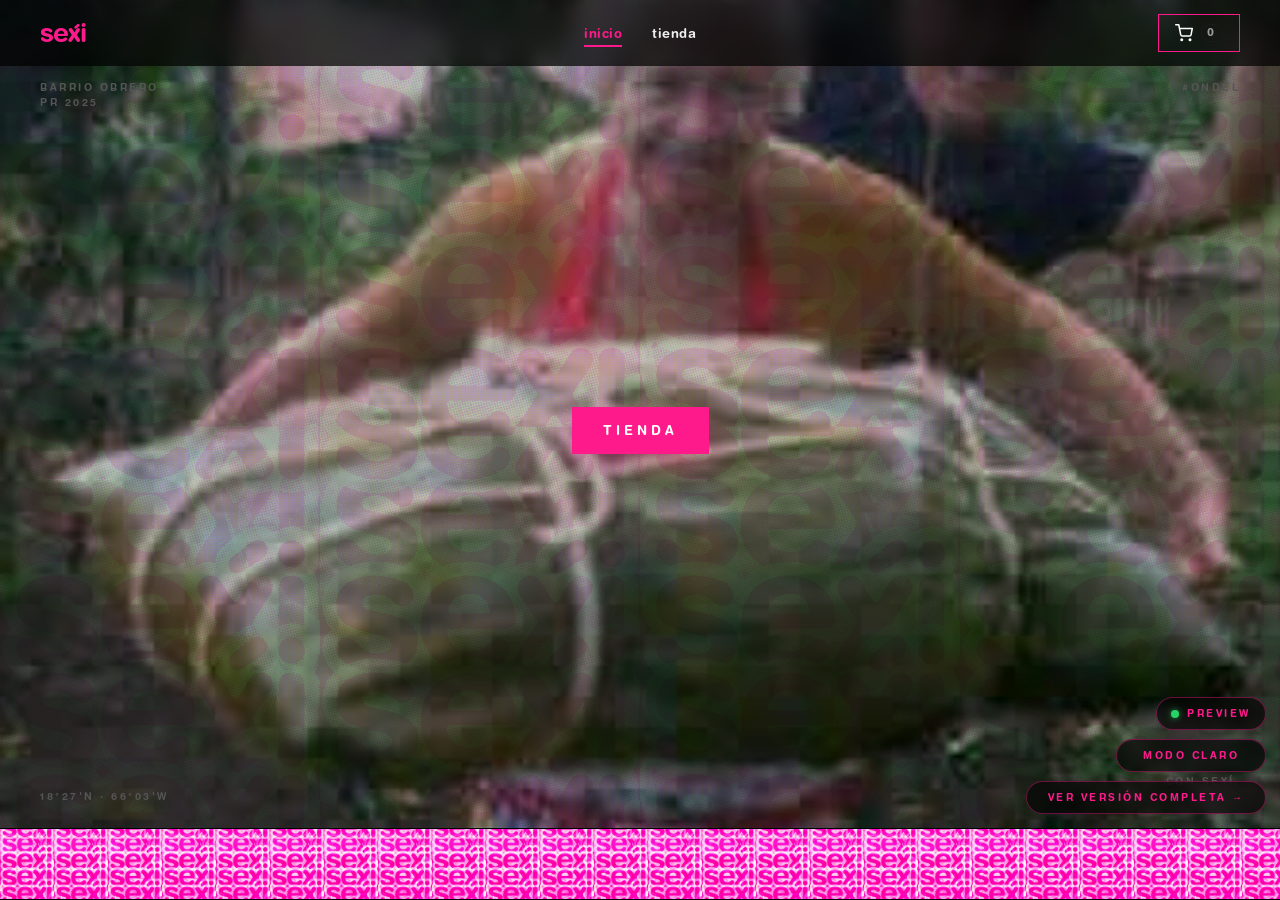
==== home-locked.html @ 017ecea7 "Footer x-mark: nudge left 50% -> 58%" ====
<!DOCTYPE html>
<html lang="es">
<head>
  <meta charset="UTF-8">
  <meta name="viewport" content="width=device-width, initial-scale=1">
  <title>sexí — fiestas, drops &amp; spotlights boricuas · santurce, PR</title>
  <meta name="description" content="sexí studios — fiestas, drops y spotlights a artistas boricuas up-and-coming. Santurce, San Juan. Digital, ácido, oscuro, boricua, imperfecto.">
  <meta name="theme-color" content="#000000">
  <meta property="og:title" content="sexí — santurce, PR">
  <meta property="og:description" content="sexí studios · Barrio Obrero. Arte, videos, memes, fiestas de la escena ondel de PR.">
  <meta property="og:type" content="website">
  <meta property="og:url" content="https://sexipr.com">
  <meta property="og:image" content="assets/og-image.jpg">
  <meta property="og:image:width" content="1200">
  <meta property="og:image:height" content="630">
  <meta name="twitter:image" content="assets/og-image.jpg">
  <meta name="twitter:card" content="summary_large_image">
  <link rel="icon" type="image/png" sizes="32x32" href="assets/favicon/favicon-32.png">
  <link rel="icon" type="image/png" sizes="16x16" href="assets/favicon/favicon-16.png">
  <link rel="apple-touch-icon" sizes="180x180" href="assets/favicon/favicon-180.png">
  <link rel="icon" type="image/png" sizes="512x512" href="assets/favicon/favicon-512.png">
  <link rel="preload" as="video" href="assets/02-hero-media/rot-loop-01.mp4" type="video/mp4">
  <link rel="stylesheet" href="styles.css?v=86">
  <style>
    /* Locked variant — fills the viewport exactly, no scroll past the ticker.
       We stack vh / svh / lvh / dvh units so the body always reaches the
       physical bottom of the screen on iOS Safari (where URL bar dynamics
       used to leave a black strip). lvh is the LARGEST viewport — that
       guarantees the hero+ticker reach the bottom even when the URL bar
       collapses. overflow:hidden + position:fixed locks the page to the
       viewport so scroll can't pull a black band into view. */
    html, body { height: 100%; margin: 0; }
    html { background: #000; }
    body {
      min-height: 100vh;
      min-height: 100svh;
      min-height: 100dvh;
      height: 100lvh;            /* largest dynamic viewport — fills behind URL bar */
      max-height: 100lvh;
      overflow: hidden;
      overscroll-behavior: none;
      display: flex;
      flex-direction: column;
    }
    .hero {
      flex: 1 1 auto;
      min-height: 0;             /* allow flex shrink past intrinsic content */
    }
    .ticker {
      flex: 0 0 auto;
    }
    /* .variant-toggle / .theme-toggle styling is centralized in styles.css.
       The data-bottom-ticker attribute on <body> below tells the shared
       rules to lift both buttons clear of the ticker. */
  </style>
</head>
<body class="preview-mode" data-bottom-ticker>

  <!-- ===== NAV ===== -->
  <header class="nav">
    <a href="index.html" class="nav__brand">se<span class="accent x-mark">x</span>i</a>
    <nav>
      <ul class="nav__menu" data-nav-menu>
        <li><a href="home-locked.html" class="nav__link">Inicio</a></li>
        <li><a href="tienda.html" class="nav__link">Tienda</a></li>
      </ul>
    </nav>
    <div class="nav__right">
      <button class="nav__cart" type="button" data-count="0" aria-label="Carrito">
        <svg width="18" height="18" viewBox="0 0 24 24" fill="none" stroke="currentColor" stroke-width="2" stroke-linecap="round" stroke-linejoin="round"><circle cx="9" cy="21" r="1"></circle><circle cx="20" cy="21" r="1"></circle><path d="M1 1h4l2.68 13.39a2 2 0 0 0 2 1.61h9.72a2 2 0 0 0 2-1.61L23 6H6"></path></svg>
        <span class="nav__cart-count" aria-hidden="true"></span>
      </button>
      <button class="nav__burger" data-nav-burger aria-expanded="false" aria-label="Menú">
        <svg width="18" height="14" viewBox="0 0 18 14" fill="none"><path d="M0 1h18M0 7h18M0 13h18" stroke="currentColor" stroke-width="2"/></svg>
      </button>
    </div>
  </header>

  <!-- ===== HERO ===== -->
  <section class="hero" id="hero">
    <video class="hero__video" autoplay muted loop playsinline poster="assets/05-social-archive/sexi-dump/sexi-dump-08.jpg">
      <source src="assets/02-hero-media/rot-loop-01.mp4" type="video/mp4">
    </video>
    <div class="hero__scrim"></div>
    <div class="hero__halftone halftone"></div>

    <p class="hero__corner hero__corner--tl">Barrio Obrero<br>PR 2025</p>
    <p class="hero__corner hero__corner--tr">#ondel</p>

    <div class="hero__content">
      <div class="hero__cta">
        <a href="tienda.html" class="btn btn--magnet">tienda</a>
      </div>
    </div>

    <p class="hero__corner hero__corner--bl">18°27'N · 66°03'W</p>
    <p class="hero__corner hero__corner--br">con sexí,<br>amor</p>
  </section>

  <!-- ===== TICKER ===== -->
  <div class="ticker" aria-hidden="true">
    <div class="ticker__track">
      <span>digital</span><span class="dot">·</span>
      <span>ácido</span><span class="dot">·</span>
      <span>oscuro</span><span class="dot">·</span>
      <span>boricua</span><span class="dot">·</span>
      <span>imperfecto</span><span class="dot">·</span>
      <span>lo feo también es arte</span><span class="dot">·</span>
      <span>santurce · PR</span><span class="dot">·</span>
      <span>#ondel</span><span class="dot">·</span>
      <span>ven a mi fiesta <span class="pink">se<span class="x-mark">x</span>i</span></span><span class="dot">·</span>
      <!-- duplicate for seamless loop -->
      <span>digital</span><span class="dot">·</span>
      <span>ácido</span><span class="dot">·</span>
      <span>oscuro</span><span class="dot">·</span>
      <span>boricua</span><span class="dot">·</span>
      <span>imperfecto</span><span class="dot">·</span>
      <span>lo feo también es arte</span><span class="dot">·</span>
      <span>santurce · PR</span><span class="dot">·</span>
      <span>#ondel</span><span class="dot">·</span>
      <span>ven a mi fiesta <span class="pink">se<span class="x-mark">x</span>i</span></span><span class="dot">·</span>
    </div>
  </div>

  <!-- ===== A/B TOGGLE ===== -->
  <a href="index.html" class="variant-toggle">ver versión completa →</a>

  <script>
    // Shopify config — used by shared.js to fetch products and build cart checkout URLs
    window.__sexiShopConfig = {
      shopify_shop: 'sexipr.myshopify.com',
      shopify_storefront_token: '74b3c016f5e9a3f48baccc0850528fba',
      shopify_api_version: '2024-10'
    };
  </script>
  <script src="shared.js?v=56" defer></script>
</body>
</html>
                                                                                                                                                                                                                                                                                                                                                                                                          
---- styles.css ----
/* ============================================
   sexí v9 — multipage site
   design system
   - hot pink #FF1A8C on pure black #000000
   - one font: Helvetica Rounded Bold (display + body + editorial)
   - hierarchy via size + tracking + stroke/fill (see DESIGN.md)
   - Rolling Stone-inspired editorial article grid
   ============================================ */

/* ===== FONT — Helvetica Rounded Bold (single weight, whole site) =====
   local() fallbacks come first so file:// previews resolve to the OS-installed copy
   when Chrome's CORS policy blocks loading the file via @font-face. */
@font-face {
  font-family: 'Helvetica Rounded Bold';
  src: local('Helvetica Rounded Bold'),
       local('HelveticaRounded-Bold'),
       url('assets/fonts/HelveticaRoundedBold.woff2') format('woff2'),
       url('assets/fonts/HelveticaRoundedBold.otf') format('opentype');
  /* Claim the full weight range 100–900. The font only ships Bold, but
     without this the browser silently falls back to system Helvetica/Arial
     for every element that declares font-weight: 400/500/600 (~20 spots in
     this sheet). With the range, every request resolves to Bold. */
  font-weight: 100 900;
  font-style: normal;
  font-display: swap;
}

/* ===== TOKENS ===== */
:root {
  /* core palette */
  --pink: #FF1A8C;
  --pink-hot: #FF3DA3;
  --pink-deep: #C8006A;
  --pink-wash: rgba(255, 26, 140, 0.18);
  --black: #000000;
  --black-soft: #0A0A0A;
  --white: #FFFFFF;
  --gold: #F5C842;

  /* neutrals for type only */
  --text-body: #EDEDED;
  --text-dim: #9A9A9A;
  --text-faint: #555555;
  --line: #1A1A1A;
  --line-pink: rgba(255, 26, 140, 0.25);

  /* font — Helvetica Rounded Bold (one face, whole site). Four aliases kept so every
     legacy rule resolves to the same font without requiring a cascade rewrite. */
  --font-display:   'Helvetica Rounded Bold', Helvetica, Arial, sans-serif;
  --font-body:      'Helvetica Rounded Bold', Helvetica, Arial, sans-serif;
  --font-editorial: 'Helvetica Rounded Bold', Helvetica, Arial, sans-serif;
  --font-serif:     'Helvetica Rounded Bold', Helvetica, Arial, sans-serif;

  /* spacing scale (tight, not generous) */
  --s-1: 4px;
  --s-2: 8px;
  --s-3: 12px;
  --s-4: 16px;
  --s-5: 24px;
  --s-6: 32px;
  --s-7: 48px;
  --s-8: 72px;
  --s-9: 120px;

  /* radii — almost zero, brutalist */
  --r-0: 0;
  --r-1: 2px;
  --r-pill: 999px;

  /* layout */
  --gutter: clamp(22px, 4.5vw, 40px);
  --gutter-lg: clamp(32px, 6vw, 64px);
  --max-w: 1440px;
}

/* ===== RESET ===== */
*, *::before, *::after { box-sizing: border-box; }
html, body { margin: 0; padding: 0; }
html {
  scroll-behavior: smooth;
  -webkit-text-size-adjust: 100%;
  background: var(--black);
}
body {
  background: var(--black);
  color: var(--text-body);
  font-family: var(--font-body);
  font-size: 15px;
  line-height: 1.55;
  -webkit-font-smoothing: antialiased;
  -moz-osx-font-smoothing: grayscale;
  overflow-x: hidden;
}
img, video { max-width: 100%; display: block; }
a { color: inherit; text-decoration: none; }
button { font: inherit; color: inherit; background: none; border: 0; cursor: pointer; padding: 0; }
/* Form controls + lesser-known text-bearing elements don't inherit typography
   from body by default — force them to use Helvetica Rounded Bold like
   everything else on the page. Without this, iOS Safari falls back to
   -apple-system (San Francisco) and Windows Chrome falls back to Segoe UI
   on any input/select/textarea/fieldset/legend. */
input, select, textarea, optgroup, fieldset, legend {
  font: inherit;
  color: inherit;
}
/* Placeholders in iOS Safari/Chrome use the system font unless explicitly
   told otherwise — opt them into the family too. */
::placeholder { font-family: inherit; }
::selection { background: var(--pink); color: var(--white); }

/* ===== TYPE ===== */
h1, h2, h3, h4 { margin: 0; font-weight: 400; }
p { margin: 0; }
.label {
  display: inline-block;
  font-family: var(--font-editorial);
  font-size: 11px;
  letter-spacing: 4px;
  text-transform: uppercase;
  color: var(--text-dim);
  padding: 4px 10px;
  border: 1px solid transparent;
  border-radius: var(--r-pill);
  transition: all .2s ease;
}
.label--pink {
  color: var(--pink);
  border-color: var(--line-pink);
}
.sr {
  position: absolute !important;
  width: 1px; height: 1px; padding: 0; margin: -1px;
  overflow: hidden; clip: rect(0,0,0,0); white-space: nowrap; border: 0;
}

/* ===== LAYOUT HELPERS ===== */
.shell {
  max-width: var(--max-w);
  margin: 0 auto;
  padding: 0 var(--gutter);
}
.divider {
  height: 1px;
  background: var(--line-pink);
  border: 0;
  margin: 0;
}

/* ===== HALFTONE PATTERN ===== */
/* The sexí-art-02 halftone wordmark used as texture. */
.halftone {
  background-image: url('assets/05-social-archive/sexi-art/sexi-art-02.jpg');
  background-size: 320px auto;
  background-repeat: repeat;
}
.halftone--strip {
  height: 56px;
  background-image: url('assets/05-social-archive/sexi-art/sexi-art-02.jpg');
  background-size: auto 56px;
  background-repeat: repeat-x;
  image-rendering: pixelated;
}

/* ===== NAV ===== */
.nav {
  position: fixed;
  top: 0; left: 0; right: 0;
  z-index: 50;
  display: flex;
  align-items: center;
  justify-content: space-between;
  padding: 14px var(--gutter);
  background: rgba(0, 0, 0, 0.72);
  backdrop-filter: blur(12px);
  -webkit-backdrop-filter: blur(12px);
}
.nav__brand {
  font-family: var(--font-display);
  font-weight: 500;
  font-size: 26px;
  color: var(--pink);
  line-height: 1;
  letter-spacing: -0.045em;
  text-transform: lowercase;
  transition: transform .15s ease;
}
.nav__brand:hover { transform: translateY(-1px); }
.nav__brand .accent { color: inherit; }
.nav__menu {
  display: flex;
  gap: 2px;
  list-style: none;
  margin: 0; padding: 0;
}
.nav__link {
  position: relative;
  font-family: var(--font-body);
  font-size: 13px;
  font-weight: 500;
  letter-spacing: 0.5px;
  text-transform: lowercase;
  padding: 10px 14px;
  color: var(--text-body);
  transition: color .15s ease;
  border-radius: var(--r-1);
}
.nav__link::after {
  content: '';
  position: absolute;
  left: 14px; right: 14px;
  bottom: 4px;
  height: 2px;
  background: var(--pink);
  transform: scaleX(0);
  transform-origin: left center;
  transition: transform .2s ease;
}
.nav__link:hover { color: var(--pink); }
.nav__link:hover::after { transform: scaleX(1); }
.nav__link[aria-current="page"] {
  color: var(--pink);
}
.nav__link[aria-current="page"]::after {
  transform: scaleX(1);
}
.nav__right {
  display: flex;
  align-items: center;
  gap: 8px;
}
.nav__burger { display: none; }

/* ===== BUTTONS ===== */
.btn {
  display: inline-flex;
  align-items: center;
  gap: 10px;
  font-family: var(--font-editorial);
  font-size: 13px;
  letter-spacing: 3px;
  text-transform: uppercase;
  padding: 14px 22px;
  line-height: 1;
  border: 1px solid currentColor;
  border-radius: var(--r-pill);
  transition: all .15s ease;
}
.btn--pink {
  background: var(--pink);
  color: var(--white);
  border-color: var(--pink);
}
.btn--pink:hover {
  background: var(--pink-hot);
}
.btn--ghost {
  background: transparent;
  color: var(--white);
  border-color: var(--white);
}
.btn--ghost:hover {
  background: var(--white);
  color: var(--black);
}

/* ===== HOME HERO ===== */
.hero {
  position: relative;
  /* Stack viewport units so the hero always fills the FULL physical
     screen on iPhone — even when Safari's URL bar collapses. lvh = the
     largest dynamic viewport, so on initial load (URL bar visible) the
     hero overflows below the fold a bit (invisible) and on subsequent
     scroll-up the URL bar collapse reveals zero black/white strip. */
  min-height: 100vh;
  min-height: 100svh;
  min-height: 100dvh;
  min-height: 100lvh;
  display: flex;
  align-items: center;
  justify-content: center;
  overflow: hidden;
  isolation: isolate;
  background: #000;
}
.hero__video {
  position: absolute;
  inset: 0;
  width: 100%; height: 100%;
  object-fit: cover;
  z-index: 1;
  filter: saturate(1.1) contrast(1.05);
}
.hero__scrim {
  position: absolute; inset: 0;
  z-index: 2;
  background: rgba(0, 0, 0, 0.25);
  pointer-events: none;
}
.hero__halftone {
  position: absolute; inset: 0;
  z-index: 3;
  opacity: 0.18;
  mix-blend-mode: multiply;
  pointer-events: none;
}
.hero__content {
  position: relative;
  z-index: 4;
  text-align: center;
  padding: 0 var(--gutter);
}
.hero__wordmark {
  font-family: var(--font-display);
  font-weight: 500;
  font-size: clamp(120px, 26vw, 440px);
  line-height: 0.88;
  color: var(--pink);
  letter-spacing: -0.045em;
  margin: 0;
  text-transform: lowercase;
}
.hero__wordmark .accent { color: inherit; }
.hero__cta {
  margin-top: var(--s-6);
  display: inline-flex;
  gap: 12px;
  flex-wrap: wrap;
  justify-content: center;
}
.hero__scroll {
  position: absolute;
  left: 50%; bottom: 28px;
  transform: translateX(-50%);
  z-index: 4;
  font-family: var(--font-editorial);
  font-size: 12px;
  letter-spacing: 4px;
  color: var(--white);
  text-transform: uppercase;
  display: flex;
  align-items: center;
  gap: 8px;
  animation: bob 2.4s ease-in-out infinite;
}
.hero__scroll::after {
  content: '';
  display: inline-block;
  width: 10px; height: 10px;
  border-right: 2px solid var(--pink);
  border-bottom: 2px solid var(--pink);
  transform: rotate(45deg);
  margin-top: -4px;
}
@keyframes bob {
  0%, 100% { transform: translateX(-50%) translateY(0); }
  50%      { transform: translateX(-50%) translateY(8px); }
}
.hero__corner {
  position: absolute;
  z-index: 4;
  font-family: var(--font-editorial);
  font-size: 10px;
  letter-spacing: 3px;
  color: var(--text-faint);
  text-transform: uppercase;
}
.hero__corner--tl { top: 80px; left: var(--gutter); }
.hero__corner--tr { top: 80px; right: var(--gutter); text-align: right; }
.hero__corner--bl { bottom: 24px; left: var(--gutter); }
.hero__corner--br { bottom: 24px; right: var(--gutter); text-align: right; }

/* ===== TICKER (below hero) ===== */
.ticker {
  position: relative;
  height: 72px;
  overflow: hidden;
  border-top: 1px solid var(--black);
  border-bottom: 1px solid var(--black);
  background: var(--black);
}
.ticker::before {
  content: '';
  position: absolute;
  inset: 0;
  background-image: url('assets/05-social-archive/sexi-art/sexi-art-02.jpg');
  background-repeat: repeat;
  background-size: auto 72px;
  background-position: 0 center;
  animation: ticker 40s linear infinite;
}
.ticker__track { display: none; }
@keyframes ticker {
  0%   { background-position: 0 center; }
  100% { background-position: -2000px center; }
}

/* ===== PILLAR GRID (home) ===== */
.section {
  padding: var(--s-9) 0 var(--s-8);
  position: relative;
}
.section__head {
  display: flex;
  align-items: baseline;
  justify-content: space-between;
  margin-bottom: var(--s-6);
  gap: var(--s-5);
  flex-wrap: wrap;
  padding-top: var(--s-4);
  border-top: 1px solid var(--line);
}
.section__title {
  font-family: var(--font-display);
  font-weight: 700;
  font-size: clamp(36px, 5vw, 68px);
  letter-spacing: -0.045em;
  color: var(--white);
  text-transform: lowercase;
  line-height: 0.98;
}
.section__title .pink { color: var(--pink); }
.pink { color: var(--pink); }

/* ===== X-MARK — acute accent drawn in same Helvetica Rounded Bold glyph, positioned above x ===== */
.x-mark {
  position: relative;
  display: inline-block;
  line-height: 0.88;
  vertical-align: baseline;
}
.x-mark::after {
  content: '\B4';
  position: absolute;
  left: 67%;
  top: -0.02em;
  transform: translate(-50%, 0) rotate(-4deg);
  transform-origin: center 60%;
  font-family: inherit;
  font-weight: inherit;
  font-size: 0.95em;
  color: inherit;
  line-height: 1;
  pointer-events: none;
}
.section__sub {
  font-family: var(--font-body);
  font-size: 14px;
  line-height: 1.5;
  color: var(--text-dim);
  max-width: 420px;
}

.pillars {
  display: grid;
  grid-template-columns: repeat(12, 1fr);
  gap: 2px;
  background: var(--line);
  border: 1px solid var(--line);
}
.pillar {
  position: relative;
  background: var(--black);
  padding: var(--s-6) var(--s-5);
  min-height: 260px;
  display: flex;
  flex-direction: column;
  justify-content: space-between;
  gap: var(--s-4);
  transition: background .2s ease;
  overflow: hidden;
  cursor: pointer;
  outline: 1px solid transparent;
  outline-offset: -1px;
}
.pillar:hover,
.pillar:focus-visible { background: var(--black-soft); outline-color: var(--pink); }
.pillar:hover .pillar__img { opacity: 0.32; }
.pillar:hover .label--pink { background: var(--pink); color: var(--white); }
.pillar[data-size="lg"] { grid-column: span 6; min-height: 360px; }
.pillar[data-size="md"] { grid-column: span 4; }
.pillar[data-size="sm"] { grid-column: span 3; }
.pillar[data-size="wide"] { grid-column: span 8; }

.pillar__no {
  font-family: var(--font-editorial);
  font-size: 11px;
  letter-spacing: 3px;
  color: var(--text-faint);
}
.pillar__title {
  font-family: var(--font-display);
  font-size: clamp(28px, 3.2vw, 48px);
  color: var(--pink);
  line-height: 0.95;
  letter-spacing: -0.045em;
}
.pillar__desc {
  font-family: var(--font-body);
  font-size: 13px;
  color: var(--text-body);
  max-width: 32ch;
}
.pillar__img {
  position: absolute;
  inset: 0;
  width: 100%; height: 100%;
  object-fit: cover;
  opacity: 0.22;
  z-index: 0;
  pointer-events: none;
  filter: saturate(1.2);
}
.pillar > * { position: relative; z-index: 1; }

/* ===== MANIFESTO BLOCK ===== */
.manifesto {
  padding: var(--s-9) var(--gutter);
  background: var(--pink);
  color: var(--black);
  text-align: center;
  position: relative;
  overflow: hidden;
}
.manifesto::before,
.manifesto::after {
  content: '';
  position: absolute;
  left: 0; right: 0;
  height: 20px;
  background-image: url('assets/05-social-archive/sexi-art/sexi-art-02.jpg');
  background-size: auto 120px;
  background-repeat: repeat-x;
  opacity: 0.9;
  mix-blend-mode: multiply;
}
.manifesto::before { top: 0; }
.manifesto::after  { bottom: 0; transform: scaleY(-1); }
.manifesto__line {
  font-family: var(--font-display);
  font-weight: 500;
  font-size: clamp(40px, 8vw, 140px);
  line-height: 0.95;
  letter-spacing: -0.045em;
}
.manifesto__tag {
  margin-top: var(--s-5);
  font-family: var(--font-editorial);
  font-size: 13px;
  letter-spacing: 5px;
  text-transform: uppercase;
}

/* ===== EVENTS FEED ===== */
.events {
  padding-top: var(--s-9);
  padding-bottom: var(--s-9);
}
.event {
  position: relative;
  display: grid;
  grid-template-columns: 120px 1fr 180px auto;
  align-items: center;
  gap: var(--s-5);
  padding: var(--s-5) var(--s-4);
  margin: 0 calc(var(--s-4) * -1);
  border-bottom: 1px solid var(--line);
  transition: background .15s ease, transform .15s ease;
  cursor: pointer;
}
.event::before {
  content: '';
  position: absolute;
  left: 0; top: 0; bottom: 0;
  width: 3px;
  background: var(--pink);
  transform: scaleY(0);
  transform-origin: center;
  transition: transform .2s ease;
}
.event:hover {
  background: var(--black-soft);
}
.event:hover::before { transform: scaleY(1); }
.event__date {
  font-family: var(--font-editorial);
  font-size: 14px;
  letter-spacing: 3px;
  color: var(--pink);
  line-height: 1.1;
  text-transform: uppercase;
}
.event__date .d { font-size: 32px; display: block; color: var(--white); letter-spacing: -1px; }
.event__title {
  font-family: var(--font-display);
  font-size: clamp(26px, 3.4vw, 42px);
  color: var(--white);
  line-height: 0.95;
  letter-spacing: -0.045em;
}
.event__title .tag {
  display: inline-block;
  font-family: var(--font-editorial);
  font-size: 11px;
  letter-spacing: 3px;
  color: var(--pink);
  vertical-align: middle;
  margin-left: var(--s-3);
  padding: 3px 8px;
  border: 1px solid var(--pink);
  border-radius: var(--r-pill);
  text-transform: uppercase;
}
.event__meta {
  font-family: var(--font-body);
  font-size: 13px;
  color: var(--text-dim);
}
.event__meta .venue { color: var(--text-body); display: block; }
.event__cta {
  font-family: var(--font-editorial);
  font-size: 12px;
  letter-spacing: 3px;
  text-transform: uppercase;
  padding: 10px 16px;
  border: 1px solid var(--pink);
  border-radius: var(--r-pill);
  color: var(--pink);
  white-space: nowrap;
}
.event__cta:hover {
  background: var(--pink);
  color: var(--white);
}
.event[data-status="past"] { opacity: 0.55; }
.event[data-status="past"] .event__cta {
  color: var(--text-dim);
  border-color: var(--text-faint);
}

.events-filter {
  display: flex;
  flex-wrap: wrap;
  gap: var(--s-3);
  margin-bottom: var(--s-5);
}
.events-filter__btn {
  background: transparent;
  color: var(--text-body);
  border: 1px solid rgba(255,255,255,0.22);
  padding: 10px 22px;
  font-family: var(--font-body);
  font-size: 13px;
  font-weight: 600;
  letter-spacing: 2px;
  text-transform: uppercase;
  cursor: pointer;
  border-radius: 0;
  transition: background 0.18s ease, color 0.18s ease, border-color 0.18s ease;
}
.events-filter__btn:hover {
  color: var(--white);
  border-color: var(--white);
}
.events-filter__btn[aria-pressed="true"] {
  background: var(--pink);
  color: var(--white);
  border-color: var(--pink);
}

/* ===== COMUNIDAD — MASTHEAD ===== */
.masthead {
  padding-top: var(--s-9);
  padding-bottom: var(--s-9);
}
.masthead__intro {
  max-width: 60ch;
  margin: 0 0 var(--s-7);
  font-family: var(--font-body);
  font-size: clamp(18px, 2vw, 22px);
  line-height: 1.45;
  color: var(--text-body);
}
.masthead__intro em {
  font-style: normal;
  color: var(--pink);
  font-family: var(--font-display);
  font-size: 1.1em;
}
.roster {
  display: grid;
  grid-template-columns: repeat(6, 1fr);
  gap: 2px;
  background: var(--line);
  border: 1px solid var(--line);
}
.member {
  position: relative;
  aspect-ratio: 3 / 4;
  background: var(--black);
  overflow: hidden;
  cursor: pointer;
}
.member__img {
  position: absolute;
  inset: 0;
  width: 100%; height: 100%;
  object-fit: cover;
  filter: saturate(0.9) contrast(1.05);
  transition: filter .25s ease, transform .4s ease;
}
.member:hover .member__img {
  filter: saturate(1.3) contrast(1.1);
  transform: scale(1.05);
}
.member__overlay {
  position: absolute;
  left: 0; right: 0; bottom: 0;
  height: 38%;
  background: rgba(0, 0, 0, 0.7);
  z-index: 1;
}
.member__hot {
  position: absolute;
  inset: 0;
  background: var(--pink-wash);
  mix-blend-mode: multiply;
  opacity: 0.3;
  z-index: 2;
  transition: opacity .2s ease;
}
.member:hover .member__hot { opacity: 0.6; }
.member__info {
  position: absolute;
  left: 12px; right: 12px; bottom: 10px;
  z-index: 3;
}
.member__name {
  font-family: var(--font-display);
  font-size: 18px;
  color: var(--white);
  line-height: 1;
  letter-spacing: -0.045em;
}
.member__handle {
  font-family: var(--font-body);
  font-size: 11px;
  color: var(--pink);
  letter-spacing: 1px;
  margin-top: 2px;
}
.member__wm {
  position: absolute;
  top: 10px; right: 10px;
  font-family: var(--font-display);
  font-size: 16px;
  color: var(--pink);
  mix-blend-mode: screen;
  z-index: 3;
  transform: rotate(-8deg);
}

/* ===== TIENDA — DROP CARDS ===== */
.drops {
  padding-top: var(--s-9);
  padding-bottom: var(--s-9);
}
.drop-grid {
  display: grid;
  grid-template-columns: repeat(12, 1fr);
  gap: var(--s-5);
}
.drop {
  grid-column: span 6;
  display: flex;
  flex-direction: column;
  gap: var(--s-4);
  text-decoration: none;
  transition: transform .2s ease;
}
.drop:hover { transform: translateY(-4px); }
.drop:hover .drop__title { color: var(--pink); }
.drop[data-feature="true"] { grid-column: span 12; }
.drop[data-size="sm"] { grid-column: span 4; }

.drop__img {
  position: relative;
  aspect-ratio: 4/5;
  overflow: hidden;
  background: var(--black-soft);
}
.drop[data-feature="true"] .drop__img { aspect-ratio: 16/7; }
.drop[data-size="sm"] .drop__img { aspect-ratio: 1/1; }
.drop__img img {
  width: 100%; height: 100%;
  object-fit: cover;
  transition: transform .5s ease, filter .3s ease;
}
.drop:hover .drop__img img {
  transform: scale(1.04);
  filter: saturate(1.2);
}
/* placeholder img — used until real product photos land */
.drop__img--placeholder {
  background: #1a0712; /* flat deep plum — no gradient */
  display: flex;
  align-items: center;
  justify-content: center;
}
.drop__img--placeholder .drop__logo {
  width: 38%;
  height: auto;
  opacity: 0.35;
  object-fit: contain;
  transition: opacity .3s ease, transform .5s ease;
}
.drop:hover .drop__img--placeholder .drop__logo {
  opacity: 0.6;
  transform: scale(1.06);
  filter: none;
}
.drop__tag {
  position: absolute;
  top: 12px; left: 12px;
  font-family: var(--font-editorial);
  font-size: 11px;
  letter-spacing: 3px;
  text-transform: uppercase;
  background: var(--pink);
  color: var(--white);
  padding: 5px 10px;
  border-radius: var(--r-pill);
  z-index: 2;
}
.drop__tag--soldout { background: var(--black); border: 1px solid var(--white); color: var(--white); }
.drop__tag--soon { background: transparent; border: 1px solid var(--pink); color: var(--pink); }
.drop__title {
  font-family: var(--font-display);
  font-size: clamp(24px, 2.5vw, 36px);
  color: var(--white);
  line-height: 0.95;
  letter-spacing: -0.045em;
}
.drop__meta {
  font-family: var(--font-editorial);
  font-size: 12px;
  letter-spacing: 3px;
  text-transform: uppercase;
  color: var(--text-dim);
  display: flex;
  justify-content: space-between;
}
.drop__meta .price { color: var(--pink); }

/* ===== PILLAR SHOWCASE (home, below events) ===== */
.dump {
  padding-top: var(--s-9);
  padding-bottom: 0;
  position: relative;
}
.dump__grid {
  display: grid;
  grid-template-columns: repeat(8, 1fr);
  grid-auto-rows: 120px;
  gap: 2px;
}
.dump__item {
  background: var(--black-soft);
  overflow: hidden;
  position: relative;
}
.dump__item img {
  width: 100%; height: 100%;
  object-fit: cover;
  transition: transform .4s ease, filter .3s ease;
}
.dump__item:hover img {
  transform: scale(1.08);
  filter: saturate(1.3) contrast(1.1);
}
.dump__item[data-span="2x2"] { grid-column: span 2; grid-row: span 2; }
.dump__item[data-span="3x2"] { grid-column: span 3; grid-row: span 2; }
.dump__item[data-span="2x1"] { grid-column: span 2; }
.dump__item[data-span="3x1"] { grid-column: span 3; }

/* ===== FOOTER ===== */
.footer {
  background: var(--black);
  border-top: 1px solid var(--line);
  padding: var(--s-8) var(--gutter) var(--s-5);
  margin-top: var(--s-8);
}
.footer__shell {
  max-width: var(--max-w);
  margin: 0 auto;
  display: grid;
  grid-template-columns: 2fr 1fr 1fr 1fr;
  gap: var(--s-6);
}
.footer__brand {
  font-family: var(--font-display);
  font-weight: 500;
  font-size: 72px;
  color: var(--pink);
  line-height: 0.9;
  letter-spacing: -0.045em;
}
.footer__tag {
  font-family: var(--font-body);
  font-size: 13px;
  color: var(--text-dim);
  margin-top: var(--s-3);
  max-width: 34ch;
}
.footer__col h4 {
  font-family: var(--font-editorial);
  font-size: 11px;
  letter-spacing: 3px;
  color: var(--text-dim);
  text-transform: uppercase;
  margin-bottom: var(--s-3);
}
.footer__col ul { list-style: none; padding: 0; margin: 0; display: flex; flex-direction: column; gap: 6px; }
.footer__col a {
  font-family: var(--font-body);
  font-size: 14px;
  color: var(--text-body);
}
.footer__col a:hover { color: var(--pink); }
.footer__bottom {
  max-width: var(--max-w);
  margin: var(--s-7) auto 0;
  padding-top: var(--s-4);
  border-top: 1px solid var(--line);
  display: flex;
  justify-content: space-between;
  flex-wrap: wrap;
  gap: var(--s-3);
  font-family: var(--font-editorial);
  font-size: 10px;
  letter-spacing: 3px;
  color: var(--text-faint);
  text-transform: uppercase;
}

/* ===== PAGE HEAD (sub-pages) ===== */
.page-head {
  padding-top: calc(var(--s-9) + 60px);
  padding-bottom: var(--s-6);
  border-bottom: 1px solid var(--line);
}
.page-head__label {
  display: inline-flex;
  align-items: center;
  gap: 8px;
  font-family: var(--font-editorial);
  font-size: 11px;
  letter-spacing: 5px;
  color: var(--pink);
  text-transform: uppercase;
  margin-bottom: var(--s-3);
  padding: 6px 12px;
  border: 1px solid var(--line-pink);
  border-radius: var(--r-pill);
}
.page-head__label::before {
  content: '';
  display: inline-block;
  width: 6px; height: 6px;
  background: var(--pink);
  border-radius: 50%;
  animation: pulse 1.8s ease-in-out infinite;
}
@keyframes pulse {
  0%, 100% { opacity: 1; transform: scale(1); }
  50% { opacity: 0.4; transform: scale(0.75); }
}
.page-head__title {
  font-family: var(--font-display);
  font-weight: 500;
  font-size: clamp(52px, 9vw, 140px);
  line-height: 0.92;
  color: var(--white);
  letter-spacing: -0.045em;
  text-transform: lowercase;
}
.page-head__sub {
  max-width: 60ch;
  margin-top: var(--s-4);
  font-family: var(--font-body);
  font-size: 16px;
  color: var(--text-body);
  line-height: 1.5;
}
.page-head__sub em {
  font-family: var(--font-body);
  font-weight: 600;
  font-style: normal;
  letter-spacing: 0.5px;
  color: var(--pink);
  text-transform: lowercase;
}

/* ===== SLIM MANIFESTO / CTA BLOCK ===== */
.manifesto--slim {
  padding: var(--s-7) var(--gutter);
}
.manifesto__inner {
  max-width: 900px;
  margin: 0 auto;
}
.manifesto__eyebrow {
  font-family: var(--font-editorial);
  font-size: 12px;
  letter-spacing: 5px;
  text-transform: uppercase;
  margin-bottom: var(--s-3);
  opacity: 0.7;
}
.manifesto__title {
  font-family: var(--font-display);
  font-weight: 500;
  font-size: clamp(32px, 5.5vw, 72px);
  line-height: 1;
  letter-spacing: -0.045em;
}
.manifesto__title a {
  color: var(--black);
  text-decoration: underline;
  text-underline-offset: 4px;
  text-decoration-thickness: 3px;
}
.manifesto__sub {
  margin-top: var(--s-4);
  font-family: var(--font-body);
  font-size: 15px;
  line-height: 1.5;
  max-width: 60ch;
  margin-left: auto;
  margin-right: auto;
}

/* ===== FOUNDERS STRIP (comunidad) ===== */
.founders {
  padding: var(--s-7) 0;
  border-top: 1px solid var(--line);
  border-bottom: 1px solid var(--line);
}
.founders__row {
  display: grid;
  grid-template-columns: repeat(4, 1fr);
  gap: 1px;
  background: var(--line);
}
.founders__card {
  background: var(--black);
  padding: var(--s-5);
  display: flex;
  flex-direction: column;
  gap: var(--s-3);
  position: relative;
  overflow: hidden;
}
.founders__card::before {
  content: attr(data-n);
  position: absolute;
  top: 12px;
  right: 14px;
  font-family: var(--font-editorial);
  font-size: 11px;
  letter-spacing: 3px;
  color: var(--text-faint);
}
.founders__img {
  aspect-ratio: 1/1;
  overflow: hidden;
  background: #111;
}
.founders__img img {
  width: 100%;
  height: 100%;
  object-fit: cover;
  filter: grayscale(1) contrast(1.1);
  transition: filter .3s, transform .5s;
}
.founders__card:hover .founders__img img {
  filter: grayscale(0) contrast(1) saturate(1.2);
  transform: scale(1.02);
}
.founders__name {
  font-family: var(--font-display);
  font-weight: 600;
  font-size: 22px;
  color: var(--white);
  letter-spacing: -0.045em;
}
.founders__role {
  font-family: var(--font-editorial);
  font-size: 11px;
  letter-spacing: 3px;
  color: var(--pink);
  text-transform: uppercase;
}

/* ===== SHOP INTRO / HERO ===== */
.shop-hero {
  padding-top: calc(var(--s-9) + 60px);
  padding-bottom: var(--s-6);
  position: relative;
  overflow: hidden;
}
.shop-hero__label {
  display: inline-flex;
  align-items: center;
  gap: 8px;
  font-family: var(--font-editorial);
  font-size: 11px;
  letter-spacing: 5px;
  color: var(--pink);
  text-transform: uppercase;
  margin-bottom: var(--s-3);
  padding: 6px 12px;
  border: 1px solid var(--line-pink);
  border-radius: var(--r-pill);
}
.shop-hero__label::before {
  content: '';
  display: inline-block;
  width: 6px; height: 6px;
  background: var(--pink);
  border-radius: 50%;
  animation: pulse 1.8s ease-in-out infinite;
}
.shop-hero__title {
  font-family: var(--font-display);
  font-weight: 500;
  font-size: clamp(52px, 9vw, 140px);
  line-height: 0.92;
  color: var(--white);
  letter-spacing: -0.045em;
  text-transform: lowercase;
}
.shop-hero__lede {
  margin-top: var(--s-5);
  max-width: 65ch;
  font-family: var(--font-body);
  font-size: 16px;
  color: var(--text-body);
  line-height: 1.5;
}
.shop-hero__meta {
  display: flex;
  gap: var(--s-4);
  margin-top: var(--s-5);
  font-family: var(--font-body);
  font-weight: 400;
  font-size: 12px;
  letter-spacing: 0.5px;
  color: var(--text-dim);
  text-transform: lowercase;
  flex-wrap: wrap;
}
.shop-hero__meta span::before {
  content: '·';
  color: var(--pink);
  margin-right: var(--s-3);
}
.shop-hero__meta span:first-child::before { content: ''; margin-right: 0; }

/* ===== RESPONSIVE ===== */
@media (max-width: 960px) {
  .pillars { grid-template-columns: repeat(6, 1fr); }
  .pillar[data-size="lg"] { grid-column: span 6; }
  .pillar[data-size="md"] { grid-column: span 6; }
  .pillar[data-size="sm"] { grid-column: span 3; }
  .pillar[data-size="wide"] { grid-column: span 6; }
  .roster { grid-template-columns: repeat(3, 1fr); }
  .drop, .drop[data-size="sm"] { grid-column: span 6; }
  .drop[data-feature="true"] { grid-column: span 12; }
  .footer__shell { grid-template-columns: 1fr 1fr; }
  .event { grid-template-columns: 90px 1fr auto; }
  .event__meta { grid-column: 2 / -1; }
  .founders__row { grid-template-columns: repeat(2, 1fr); }
}

@media (max-width: 640px) {
  .nav__menu { display: none; }
  .nav__burger {
    display: inline-flex;
    align-items: center;
    justify-content: center;
    width: 38px; height: 38px;
    border: 1px solid var(--line);
    border-radius: var(--r-1);
    color: var(--pink);
  }
  /* Mobile dropdown rules consolidated into the late "NAV" override block
     near line 4470+ so they win the cascade and don't fight chip-style
     legacy rules. Nothing here besides hiding the inline menu + sizing
     the burger button. */
  .pillars { grid-template-columns: repeat(2, 1fr); }
  .pillar[data-size="lg"],
  .pillar[data-size="md"],
  .pillar[data-size="sm"],
  .pillar[data-size="wide"] { grid-column: span 2; min-height: 220px; }
  .roster { grid-template-columns: repeat(2, 1fr); }
  .drop, .drop[data-size="sm"], .drop[data-feature="true"] { grid-column: span 12; }
  .dump__grid { grid-template-columns: repeat(4, 1fr); }
  .dump__item[data-span="3x2"],
  .dump__item[data-span="3x1"] { grid-column: span 4; }
  .event {
    grid-template-columns: 70px 1fr;
    gap: 14px;
  }
  .event__meta, .event__cta { grid-column: 1 / -1; }
  .event__cta { justify-self: start; }
  .footer__shell { grid-template-columns: 1fr; }
  .footer__brand { font-size: 56px; }
  .founders__row { grid-template-columns: 1fr; }
  .shop-hero__meta { gap: var(--s-3); font-size: 10px; letter-spacing: 2px; }
}

/* ===================================================================
   ROLLING STONE-INSPIRED EDITORIAL ARTICLE GRID
   Used for: pillars on home, events, community roster, tienda merch
   =================================================================== */

/* Section bar — RS-style red/pink topbar + tight section head */
.rs-section {
  padding: var(--s-8) 0 var(--s-7);
  border-top: 4px solid var(--pink);
}
.rs-section:first-of-type { margin-top: 0; }

.rs-section__head {
  display: flex;
  align-items: flex-end;
  justify-content: space-between;
  margin-bottom: var(--s-6);
  padding-bottom: var(--s-4);
  border-bottom: 1px solid var(--line);
  gap: var(--s-5);
  flex-wrap: wrap;
}
.rs-section__headline { max-width: 70%; }
.rs-section__label {
  font-family: var(--font-body);
  font-weight: 700;
  font-size: 11px;
  letter-spacing: 5px;
  text-transform: uppercase;
  color: var(--pink);
  display: block;
  margin-bottom: var(--s-2);
}
.rs-section__title {
  font-family: var(--font-display);
  font-weight: 700;
  font-size: clamp(36px, 5vw, 68px);
  letter-spacing: -0.045em;
  color: var(--white);
  text-transform: lowercase;
  line-height: 0.95;
  margin: 0;
}
.rs-section__title .pink { color: var(--pink); }
.rs-section__link {
  font-family: var(--font-body);
  font-weight: 700;
  font-size: 11px;
  letter-spacing: 4px;
  text-transform: uppercase;
  color: var(--pink);
  white-space: nowrap;
  padding-bottom: 6px;
}
.rs-section__link:hover {
  text-decoration: underline;
  text-underline-offset: 3px;
  text-decoration-thickness: 2px;
}

/* ===== LEAD ARTICLE — big feature at top of section ===== */
.rs-lead {
  display: grid;
  grid-template-columns: 7fr 5fr;
  gap: var(--s-6);
  padding-bottom: var(--s-7);
  border-bottom: 1px solid var(--line);
  margin-bottom: var(--s-6);
  cursor: pointer;
  text-decoration: none;
}
.rs-lead__thumb {
  position: relative;
  aspect-ratio: 4/3;
  overflow: hidden;
  background: var(--black-soft);
}
.rs-lead__thumb img {
  width: 100%; height: 100%;
  object-fit: cover;
  transition: transform .6s ease, filter .3s ease;
}
.rs-lead:hover .rs-lead__thumb img {
  transform: scale(1.04);
  filter: saturate(1.2) contrast(1.05);
}
.rs-lead__tag {
  position: absolute;
  top: 14px; left: 14px;
  font-family: var(--font-body);
  font-weight: 700;
  font-size: 11px;
  letter-spacing: 3px;
  text-transform: uppercase;
  background: var(--pink);
  color: var(--white);
  padding: 6px 10px;
  z-index: 2;
}
.rs-lead__body {
  display: flex;
  flex-direction: column;
  justify-content: center;
  gap: var(--s-4);
}
.rs-lead__eyebrow {
  font-family: var(--font-body);
  font-weight: 700;
  font-size: 11px;
  letter-spacing: 4px;
  text-transform: uppercase;
  color: var(--pink);
}
.rs-lead__title {
  font-family: var(--font-display);
  font-weight: 700;
  font-size: clamp(34px, 4vw, 58px);
  line-height: 0.98;
  letter-spacing: -0.045em;
  color: var(--white);
  text-transform: lowercase;
  transition: color .2s ease;
  margin: 0;
}
.rs-lead:hover .rs-lead__title { color: var(--pink); }
.rs-lead__deck {
  font-family: var(--font-body);
  font-size: 16px;
  line-height: 1.5;
  color: var(--text-body);
  max-width: 52ch;
}
.rs-lead__meta {
  font-family: var(--font-body);
  font-size: 11px;
  letter-spacing: 3px;
  text-transform: uppercase;
  color: var(--text-dim);
  padding-top: var(--s-3);
  border-top: 1px solid var(--line);
  display: flex;
  gap: 12px;
  flex-wrap: wrap;
}
.rs-lead__meta .by { color: var(--white); font-weight: 600; }
.rs-lead__meta .dot { color: var(--pink); }

/* ===== ARTICLE CARD GRID ===== */
.rs-grid {
  display: grid;
  grid-template-columns: repeat(12, 1fr);
  gap: var(--s-6) var(--s-5);
}
.rs-grid--tight {
  gap: var(--s-5) var(--s-4);
}
.rs-grid--trio {
  gap: var(--s-6) var(--s-5);
  margin-top: var(--s-7);
}
.rs-grid--trio .rs-card {
  grid-column: span 4;
}
.rs-grid--billboard {
  gap: var(--s-6) var(--s-5);
  margin-top: var(--s-8);
  align-items: stretch;
}
.rs-grid--billboard .rs-card[data-size="wide"] {
  grid-column: span 8;
}
.rs-aside {
  grid-column: span 4;
  display: flex;
  flex-direction: column;
  justify-content: center;
  gap: var(--s-3);
  padding: var(--s-6);
  background: linear-gradient(135deg, rgba(255,26,140,0.08), rgba(255,26,140,0.02));
  border: 1px solid var(--pink);
  border-left-width: 4px;
}
.rs-aside__eyebrow {
  font-family: var(--font-body);
  font-weight: 700;
  font-size: 11px;
  letter-spacing: 5px;
  text-transform: uppercase;
  color: var(--pink);
}
.rs-aside__body {
  font-family: var(--font-display);
  font-weight: 500;
  font-size: clamp(20px, 2vw, 28px);
  line-height: 1.15;
  letter-spacing: -0.045em;
  color: var(--white);
  text-transform: lowercase;
}
.rs-aside__cta {
  font-family: var(--font-body);
  font-weight: 700;
  font-size: 11px;
  letter-spacing: 3px;
  text-transform: uppercase;
  color: var(--pink);
  align-self: flex-start;
  padding: 10px 0;
  border-bottom: 1px solid var(--pink);
  transition: color 0.15s ease, border-color 0.15s ease;
}
.rs-aside__cta:hover { color: var(--white); border-color: var(--white); }

/* Departamentos tighter mobile scale — cards no longer eat full viewport */
@media (max-width: 960px) {
  .rs-grid--trio .rs-card { grid-column: span 6; }
  .rs-grid--billboard .rs-card[data-size="wide"] { grid-column: span 12; }
  .rs-aside { grid-column: span 12; }
}
@media (max-width: 640px) {
  .rs-section--deptos .rs-lead__thumb,
  .rs-section--deptos .rs-card__thumb { aspect-ratio: 16/10; }
  .rs-section--deptos .rs-card[data-tall] .rs-card__thumb { aspect-ratio: 16/11; }
  .rs-section--deptos .rs-grid--trio,
  .rs-section--deptos .rs-grid--billboard { gap: var(--s-5) var(--s-4); margin-top: var(--s-6); }
  .rs-section--deptos .rs-lead__title { font-size: clamp(28px, 8vw, 40px); }
  .rs-section--deptos .rs-card__title { font-size: 20px; }
  .rs-section--deptos .rs-card[data-offset="down"] { margin-top: 0; }
  .rs-aside { padding: var(--s-5); }
  .rs-aside__body { font-size: clamp(18px, 5vw, 22px); }
}

.rs-card {
  grid-column: span 3;
  display: flex;
  flex-direction: column;
  gap: var(--s-3);
  text-decoration: none;
  cursor: pointer;
  transition: transform .25s ease;
  position: relative;
}
.rs-card:hover { transform: translateY(-3px); }
.rs-card:hover .rs-card__title { color: var(--pink); }

.rs-card[data-size="lg"] { grid-column: span 6; }
.rs-card[data-size="md"] { grid-column: span 4; }
.rs-card[data-size="wide"] { grid-column: span 8; }

.rs-card__thumb {
  position: relative;
  aspect-ratio: 4/3;
  overflow: hidden;
  background: var(--black-soft);
}
.rs-card[data-size="lg"] .rs-card__thumb { aspect-ratio: 16/10; }
.rs-card[data-size="wide"] .rs-card__thumb { aspect-ratio: 16/8; }
.rs-card[data-size="square"] .rs-card__thumb { aspect-ratio: 1/1; }

.rs-card__thumb img {
  width: 100%; height: 100%;
  object-fit: cover;
  transition: transform .5s ease, filter .3s ease;
}
.rs-card:hover .rs-card__thumb img {
  transform: scale(1.05);
  filter: saturate(1.25);
}
.rs-card__thumb--placeholder {
  background: #1a0712;
  display: flex;
  align-items: center;
  justify-content: center;
}
.rs-card__thumb--placeholder img {
  width: 40%;
  height: auto;
  opacity: 0.32;
  object-fit: contain;
  transition: opacity .3s ease, transform .5s ease;
}
.rs-card:hover .rs-card__thumb--placeholder img {
  opacity: 0.55;
  transform: scale(1.06);
}
.rs-card__tag {
  position: absolute;
  top: 10px; left: 10px;
  font-family: var(--font-body);
  font-weight: 700;
  font-size: 10px;
  letter-spacing: 3px;
  text-transform: uppercase;
  background: var(--pink);
  color: var(--white);
  padding: 4px 9px;
  z-index: 2;
}
.rs-card__tag--ghost {
  background: transparent;
  border: 1px solid var(--pink);
  color: var(--pink);
}
.rs-card__date {
  position: absolute;
  top: 10px; right: 10px;
  font-family: var(--font-body);
  font-weight: 700;
  font-size: 10px;
  letter-spacing: 2px;
  text-transform: uppercase;
  background: rgba(0, 0, 0, 0.72);
  color: var(--white);
  padding: 5px 9px;
  z-index: 2;
  backdrop-filter: blur(4px);
}

.rs-card__eyebrow {
  font-family: var(--font-body);
  font-weight: 700;
  font-size: 10px;
  letter-spacing: 4px;
  text-transform: uppercase;
  color: var(--pink);
}
.rs-card__title {
  font-family: var(--font-display);
  font-weight: 700;
  font-size: clamp(18px, 1.6vw, 22px);
  line-height: 1.08;
  letter-spacing: -0.045em;
  color: var(--white);
  text-transform: lowercase;
  transition: color .15s ease;
  margin: 0;
}
.rs-card[data-size="lg"] .rs-card__title {
  font-size: clamp(26px, 2.4vw, 38px);
}
.rs-card[data-size="md"] .rs-card__title {
  font-size: clamp(22px, 1.9vw, 28px);
}
.rs-card[data-size="wide"] .rs-card__title {
  font-size: clamp(26px, 2.4vw, 36px);
}
.rs-card__deck {
  font-family: var(--font-body);
  font-size: 13px;
  line-height: 1.45;
  color: var(--text-dim);
  margin: 0;
}
.rs-card__meta {
  font-family: var(--font-body);
  font-size: 10px;
  font-weight: 600;
  letter-spacing: 2px;
  text-transform: uppercase;
  color: var(--text-faint);
  margin-top: var(--s-1);
  display: flex;
  gap: 8px;
  flex-wrap: wrap;
  align-items: center;
}
.rs-card__meta .dot {
  color: var(--pink);
}
.rs-card__meta .price {
  color: var(--pink);
  font-weight: 700;
}
.rs-card__meta .by {
  color: var(--text-body);
}

/* ===== RS EVENT CARD — horizontal list variant ===== */
.rs-events {
  display: grid;
  grid-template-columns: 1fr;
  gap: 0;
}
.rs-event {
  display: grid;
  grid-template-columns: 130px 1fr 220px auto;
  align-items: center;
  gap: var(--s-5);
  padding: var(--s-5) 0;
  border-bottom: 1px solid var(--line);
  transition: background .15s ease;
  position: relative;
}
.rs-event::before {
  content: '';
  position: absolute;
  left: 0; top: 0; bottom: 0;
  width: 3px;
  background: var(--pink);
  transform: scaleY(0);
  transform-origin: center;
  transition: transform .2s ease;
}
.rs-event:hover { background: var(--black-soft); padding-left: var(--s-3); }
.rs-event:hover::before { transform: scaleY(0.7); }
.rs-event__date {
  font-family: var(--font-display);
  color: var(--pink);
  line-height: 1;
}
.rs-event__date .d {
  display: block;
  font-size: 52px;
  font-weight: 700;
  color: var(--white);
  letter-spacing: -0.045em;
  line-height: 0.95;
}
.rs-event__date .m {
  font-family: var(--font-body);
  font-weight: 700;
  font-size: 11px;
  letter-spacing: 3px;
  text-transform: uppercase;
  color: var(--pink);
  margin-top: 4px;
  display: block;
}
.rs-event__body { min-width: 0; }
.rs-event__eyebrow {
  font-family: var(--font-body);
  font-weight: 700;
  font-size: 10px;
  letter-spacing: 4px;
  text-transform: uppercase;
  color: var(--pink);
  margin-bottom: 6px;
}
.rs-event__title {
  font-family: var(--font-display);
  font-weight: 700;
  font-size: clamp(22px, 2.6vw, 32px);
  line-height: 1;
  letter-spacing: -0.045em;
  color: var(--white);
  text-transform: lowercase;
  margin: 0;
}
.rs-event:hover .rs-event__title { color: var(--pink); }
.rs-event__deck {
  font-family: var(--font-body);
  font-size: 13px;
  color: var(--text-dim);
  margin-top: 6px;
  line-height: 1.4;
}
.rs-event__meta {
  font-family: var(--font-body);
  font-size: 11px;
  letter-spacing: 2px;
  text-transform: uppercase;
  color: var(--text-dim);
  line-height: 1.5;
}
.rs-event__meta .venue {
  display: block;
  color: var(--white);
  font-weight: 700;
  font-size: 13px;
  letter-spacing: 1px;
  margin-bottom: 3px;
  text-transform: none;
}
.rs-event__cta {
  font-family: var(--font-body);
  font-weight: 700;
  font-size: 11px;
  letter-spacing: 3px;
  text-transform: uppercase;
  padding: 11px 18px;
  border: 1px solid var(--pink);
  color: var(--pink);
  white-space: nowrap;
  transition: all .15s ease;
}
.rs-event__cta:hover {
  background: var(--pink);
  color: var(--white);
}
.rs-event[data-status="past"] { opacity: 0.6; }
.rs-event[data-status="past"] .rs-event__cta {
  color: var(--text-dim);
  border-color: var(--text-faint);
}

/* ===== LEAD LAYOUT VARIANTS — asymmetry to break rectangularity ===== */
.rs-lead--flip { grid-template-columns: 5fr 7fr; }
.rs-lead--flip .rs-lead__thumb { order: 2; }
.rs-lead--flip .rs-lead__body  { order: 1; }
.rs-lead--wide { grid-template-columns: 8fr 4fr; }

/* ===== CARD OFFSETS — staggered grid, desktop only ===== */
@media (min-width: 961px) {
  .rs-card[data-offset="down"] { margin-top: var(--s-7); }
  .rs-card[data-offset="up"]   { margin-top: calc(-1 * var(--s-5)); }
  .rs-card[data-tall] .rs-card__thumb  { aspect-ratio: 3/4; }
  .rs-card[data-short] .rs-card__thumb { aspect-ratio: 16/9; }
  .rs-card[data-tilt] { transition: transform .35s cubic-bezier(.2,.8,.2,1); }
  .rs-card[data-tilt]:hover { transform: translateY(-3px) rotate(-0.6deg); }
}

/* ===== PULLQUOTE — editorial break between sections ===== */
.rs-pullquote {
  margin: var(--s-8) 0 var(--s-7);
  padding: var(--s-7) 0;
  border-top: 1px solid var(--line);
  border-bottom: 1px solid var(--line);
  display: grid;
  grid-template-columns: auto 1fr;
  gap: var(--s-5);
  align-items: start;
  position: relative;
}
.rs-pullquote__drop {
  font-family: var(--font-display);
  font-weight: 700;
  font-size: clamp(100px, 14vw, 200px);
  line-height: 0.8;
  color: var(--pink);
  letter-spacing: -0.04em;
  align-self: start;
}
.rs-pullquote__body {
  font-family: var(--font-display);
  font-weight: 500;
  font-size: clamp(24px, 3.4vw, 46px);
  line-height: 1.02;
  letter-spacing: -0.015em;
  color: var(--white);
  text-transform: lowercase;
  max-width: 20ch;
  margin: 0;
}
.rs-pullquote__body em {
  color: var(--pink);
  font-style: normal;
}
.rs-pullquote__attrib {
  display: block;
  margin-top: var(--s-4);
  font-family: var(--font-body);
  font-weight: 700;
  font-size: 11px;
  letter-spacing: 4px;
  text-transform: uppercase;
  color: var(--pink);
}

/* ===== STICKER — halftone patch, rotated, abs-positioned ===== */
.rs-section { position: relative; }
.rs-sticker {
  position: absolute;
  width: 160px;
  height: 160px;
  background-image: url('assets/05-social-archive/sexi-art/sexi-art-02.jpg');
  background-size: 280px auto;
  background-repeat: repeat;
  mix-blend-mode: screen;
  opacity: 0.45;
  pointer-events: none;
  z-index: 1;
  border-radius: 50%;
}
.rs-sticker--tl { top: -32px; left: -48px; transform: rotate(-14deg); }
.rs-sticker--br { bottom: -32px; right: -32px; transform: rotate(12deg); }
.rs-sticker--tr { top: 72px; right: -24px; transform: rotate(8deg); }

/* Pink stamp text sticker (no image — pure type) */
.rs-stamp {
  position: absolute;
  display: inline-flex;
  align-items: center;
  justify-content: center;
  font-family: var(--font-body);
  font-weight: 700;
  font-size: 11px;
  letter-spacing: 4px;
  text-transform: uppercase;
  color: var(--pink);
  border: 2px solid var(--pink);
  padding: 10px 16px;
  transform: rotate(-6deg);
  background: rgba(0,0,0,0.6);
  z-index: 2;
  pointer-events: none;
}
.rs-stamp--tr { top: 40px; right: 20px; }

/* ===== ARTICLE MODAL — Galería click-to-expand ===== */
.article-modal {
  position: fixed;
  inset: 0;
  z-index: 100;
  background: rgba(0, 0, 0, 0.84);
  backdrop-filter: blur(8px);
  -webkit-backdrop-filter: blur(8px);
  display: none;
  align-items: flex-start;
  justify-content: center;
  padding: var(--gutter);
  overflow-y: auto;
}
.article-modal.is-open { display: flex; animation: modalIn .28s ease; }
@keyframes modalIn {
  from { opacity: 0; }
  to   { opacity: 1; }
}
.article-modal__inner {
  position: relative;
  max-width: 880px;
  width: 100%;
  background: var(--black);
  border: 1px solid var(--pink);
  border-top: 4px solid var(--pink);
  margin: 40px 0 80px;
  padding: var(--s-7) var(--s-6);
  box-shadow: 0 20px 60px rgba(0,0,0,0.6);
  animation: modalRise .3s cubic-bezier(.2,.8,.2,1);
}
@keyframes modalRise {
  from { transform: translateY(20px); opacity: 0; }
  to   { transform: translateY(0);   opacity: 1; }
}
.article-modal__close {
  position: absolute;
  top: 12px; right: 12px;
  width: 38px; height: 38px;
  display: inline-flex;
  align-items: center;
  justify-content: center;
  color: var(--pink);
  font-size: 22px;
  line-height: 1;
  border: 1px solid var(--pink);
  background: transparent;
  cursor: pointer;
  transition: all .15s ease;
  font-family: var(--font-body);
  font-weight: 700;
}
.article-modal__close:hover {
  background: var(--pink);
  color: var(--white);
}
.article-modal__eyebrow {
  font-family: var(--font-body);
  font-weight: 700;
  font-size: 11px;
  letter-spacing: 4px;
  text-transform: uppercase;
  color: var(--pink);
  margin-bottom: var(--s-3);
}
.article-modal__title {
  font-family: var(--font-display);
  font-weight: 700;
  font-size: clamp(32px, 4.4vw, 56px);
  line-height: 0.98;
  letter-spacing: -0.045em;
  color: var(--white);
  text-transform: lowercase;
  margin: 0 0 var(--s-4) 0;
}
.article-modal__title .pink { color: var(--pink); }
.article-modal__deck {
  font-family: var(--font-body);
  font-size: 16px;
  line-height: 1.55;
  color: var(--text-body);
  max-width: 58ch;
  margin: 0 0 var(--s-5) 0;
}
.article-modal__thumb {
  aspect-ratio: 16/10;
  background: var(--black-soft);
  overflow: hidden;
  margin: 0 calc(-1 * var(--s-6)) var(--s-6);
  position: relative;
}
.article-modal__thumb img {
  width: 100%; height: 100%; object-fit: cover;
}
.article-modal__meta {
  font-family: var(--font-body);
  font-weight: 700;
  font-size: 10px;
  letter-spacing: 3px;
  text-transform: uppercase;
  color: var(--text-dim);
  padding-top: var(--s-4);
  border-top: 1px solid var(--line);
  display: flex;
  gap: 12px;
  flex-wrap: wrap;
  margin-bottom: var(--s-5);
}
.article-modal__meta .dot { color: var(--pink); }
.article-modal__meta .by  { color: var(--white); }
.article-modal__body {
  font-family: var(--font-body);
  font-size: 15px;
  line-height: 1.7;
  color: var(--text-body);
  max-width: 60ch;
}
.article-modal__body p { margin: 0 0 var(--s-4) 0; }
.article-modal__body p:first-of-type::first-letter {
  float: left;
  font-family: var(--font-display);
  font-weight: 700;
  font-size: 74px;
  line-height: 0.8;
  color: var(--pink);
  margin: 4px 10px 0 0;
  letter-spacing: -0.045em;
}
body.modal-open { overflow: hidden; }

/* Article affordance — subtle "read" badge on cards */
.rs-card[data-article] { cursor: pointer; }
.rs-card[data-article]::after {
  content: '+ leer';
  position: absolute;
  top: 10px; right: 10px;
  font-family: var(--font-body);
  font-weight: 700;
  font-size: 9px;
  letter-spacing: 2.5px;
  text-transform: uppercase;
  background: rgba(0,0,0,0.7);
  color: var(--pink);
  padding: 4px 7px;
  z-index: 3;
  border: 1px solid var(--pink);
  backdrop-filter: blur(4px);
  opacity: 0;
  transform: translateY(-3px);
  transition: opacity .2s ease, transform .2s ease;
}
.rs-card[data-article]:hover::after {
  opacity: 1;
  transform: translateY(0);
}
.rs-lead[data-article] { cursor: pointer; }

/* RS responsive */
@media (max-width: 960px) {
  .rs-lead { grid-template-columns: 1fr; gap: var(--s-5); }
  .rs-lead--flip, .rs-lead--wide { grid-template-columns: 1fr; }
  .rs-lead--flip .rs-lead__thumb { order: 0; }
  .rs-lead--flip .rs-lead__body  { order: 0; }
  .rs-grid .rs-card { grid-column: span 6; }
  .rs-card[data-size="lg"] { grid-column: span 12; }
  .rs-card[data-size="md"] { grid-column: span 6; }
  .rs-card[data-size="wide"] { grid-column: span 12; }
  .rs-event {
    grid-template-columns: 90px 1fr auto;
    gap: var(--s-4);
  }
  .rs-event__meta { grid-column: 2 / -1; padding-top: var(--s-2); }
  .rs-event__date .d { font-size: 40px; }
  .rs-pullquote { grid-template-columns: 1fr; gap: var(--s-3); padding: var(--s-6) 0; margin: var(--s-6) 0; }
  .rs-pullquote__drop { font-size: 90px; }
  .rs-sticker, .rs-stamp { display: none; }
  .article-modal__inner { padding: var(--s-6) var(--s-5); margin: 20px 0 60px; }
  .article-modal__thumb { margin: 0 calc(-1 * var(--s-5)) var(--s-5); }
  .article-modal__body p:first-of-type::first-letter { font-size: 56px; }
}
@media (max-width: 640px) {
  .rs-section__headline { max-width: 100%; }
  .rs-grid .rs-card,
  .rs-card[data-size="lg"],
  .rs-card[data-size="md"],
  .rs-card[data-size="wide"] { grid-column: span 12; }
  .rs-event {
    grid-template-columns: 70px 1fr;
    gap: var(--s-3);
  }
  .rs-event__meta, .rs-event__cta { grid-column: 1 / -1; }
  .rs-event__cta { justify-self: start; }
  .rs-event__date .d { font-size: 34px; }
  .rs-event__title { font-size: 22px; }
}

/* ===== REDUCED MOTION ===== */
@media (prefers-reduced-motion: reduce) {
  *, *::before, *::after {
    animation-duration: 0.01ms !important;
    animation-iteration-count: 1 !important;
    transition-duration: 0.01ms !important;
  }
  .hero__video { display: none; }
}

/* ============================================
   v9.1 — demo-review changes
   - hero magnet CTAs
   - home shop preview
   - gallery filter chips + video card overlay
   - article modal video embed
   - tienda: cart drawer, nav cart button, favorites, product add-to-cart, product modal
   ============================================ */

/* === HERO CTAs — magnetic primary + ghost === */
.hero__cta {
  margin-top: var(--s-6);
  display: inline-flex;
  gap: 14px;
  flex-wrap: wrap;
  justify-content: center;
  position: relative;
  z-index: 4;
}
.btn--magnet {
  background: var(--pink);
  color: var(--white);
  border: 1px solid var(--pink);
  font-family: var(--font-body);
  font-weight: 700;
  font-size: 13px;
  letter-spacing: 4px;
  text-transform: uppercase;
  padding: 16px 30px;
  border-radius: var(--r-pill);
  position: relative;
  overflow: hidden;
  box-shadow: 0 0 0 0 rgba(255, 26, 140, 0.55), 0 12px 32px rgba(255, 26, 140, 0.3);
  animation: magnet-pulse 2.6s ease-in-out infinite;
  transition: transform .2s ease, background .2s ease;
}
.btn--magnet::before {
  content: '';
  position: absolute;
  inset: 0;
  background: linear-gradient(100deg, transparent 20%, rgba(255,255,255,0.35), transparent 80%);
  transform: translateX(-140%);
  animation: magnet-shine 3.2s ease-in-out infinite;
  pointer-events: none;
}
.btn--magnet:hover {
  background: var(--pink-hot);
  transform: translateY(-2px);
}
.btn--ghost-thin {
  background: transparent;
  color: var(--white);
  border: 1px solid rgba(255,255,255,0.5);
  font-family: var(--font-body);
  font-weight: 700;
  font-size: 13px;
  letter-spacing: 4px;
  text-transform: uppercase;
  padding: 16px 26px;
  border-radius: var(--r-pill);
  transition: all .2s ease;
}
.btn--ghost-thin:hover {
  border-color: var(--white);
  background: rgba(255,255,255,0.08);
  transform: translateY(-2px);
}
@keyframes magnet-pulse {
  0%, 100% { box-shadow: 0 0 0 0 rgba(255, 26, 140, 0.55), 0 12px 32px rgba(255, 26, 140, 0.3); }
  50%      { box-shadow: 0 0 0 18px rgba(255, 26, 140, 0), 0 16px 44px rgba(255, 26, 140, 0.45); }
}
@keyframes magnet-shine {
  0%, 50%  { transform: translateX(-140%); }
  75%      { transform: translateX(140%); }
  100%     { transform: translateX(140%); }
}

/* === HOME SHOP PREVIEW === */
.shop-preview {
  position: relative;
  padding: var(--s-9) var(--gutter);
  margin-top: var(--s-8);
  background:
    radial-gradient(ellipse at 30% 0%, rgba(255,26,140,0.22), transparent 60%),
    radial-gradient(ellipse at 80% 100%, rgba(255,26,140,0.14), transparent 55%),
    var(--black);
  border-top: 4px solid var(--pink);
  border-bottom: 4px solid var(--pink);
  overflow: hidden;
}
.shop-preview::before {
  content: '';
  position: absolute;
  inset: 0;
  background-image: url('assets/05-social-archive/sexi-art/sexi-art-02.jpg');
  background-size: 260px auto;
  background-repeat: repeat;
  mix-blend-mode: screen;
  opacity: 0.08;
  pointer-events: none;
}
.shop-preview__inner {
  position: relative;
  max-width: var(--max-w);
  margin: 0 auto;
  display: grid;
  grid-template-columns: 5fr 7fr;
  gap: var(--s-7);
  align-items: center;
  z-index: 1;
}
.shop-preview__head {
  display: flex;
  flex-direction: column;
  gap: var(--s-4);
  align-items: flex-start;
}
.shop-preview__eyebrow {
  font-family: var(--font-body);
  font-weight: 700;
  font-size: 11px;
  letter-spacing: 5px;
  text-transform: uppercase;
  color: var(--pink);
  padding: 6px 12px;
  border: 1px solid var(--line-pink);
  border-radius: var(--r-pill);
}
.shop-preview__title {
  font-family: var(--font-display);
  font-weight: 700;
  font-size: clamp(44px, 6.5vw, 96px);
  line-height: 0.92;
  letter-spacing: -0.045em;
  color: var(--white);
  text-transform: lowercase;
  margin: 0;
}
.shop-preview__title .pink { color: var(--pink); }
.shop-preview__title .wordmark { display: inline-block; white-space: nowrap; }
.shop-preview__deck {
  font-family: var(--font-body);
  font-size: 16px;
  line-height: 1.5;
  color: var(--text-body);
  max-width: 44ch;
}
.shop-preview__cta {
  display: inline-flex;
  align-items: center;
  gap: 10px;
  font-family: var(--font-body);
  font-weight: 700;
  font-size: 13px;
  letter-spacing: 4px;
  text-transform: uppercase;
  padding: 16px 30px;
  background: var(--pink);
  color: var(--white);
  border: 1px solid var(--pink);
  border-radius: var(--r-pill);
  transition: all .2s ease;
  box-shadow: 0 10px 30px rgba(255,26,140,0.35);
}
.shop-preview__cta:hover {
  background: var(--pink-hot);
  transform: translateY(-2px);
  box-shadow: 0 14px 40px rgba(255,26,140,0.5);
}
.shop-preview__cta::after { content: '→'; }
.shop-preview__products {
  display: grid;
  grid-template-columns: repeat(3, 1fr);
  gap: var(--s-4);
}
.shop-preview__card {
  display: flex;
  flex-direction: column;
  gap: 10px;
  text-decoration: none;
  transition: transform .25s ease;
}
.shop-preview__card:hover { transform: translateY(-6px); }
.shop-preview__thumb {
  aspect-ratio: 4/5;
  background: #1a0712;
  border: 1px solid var(--line-pink);
  display: flex;
  align-items: center;
  justify-content: center;
  overflow: hidden;
  position: relative;
}
.shop-preview__thumb img {
  width: 44%;
  opacity: 0.45;
  transition: all .3s ease;
}
.shop-preview__card:hover .shop-preview__thumb img {
  opacity: 0.75;
  transform: scale(1.06);
}
.shop-preview__tag {
  position: absolute;
  top: 8px; left: 8px;
  font-family: var(--font-body);
  font-weight: 700;
  font-size: 9px;
  letter-spacing: 3px;
  text-transform: uppercase;
  background: var(--pink);
  color: var(--white);
  padding: 4px 8px;
}
.shop-preview__name {
  font-family: var(--font-display);
  font-weight: 600;
  font-size: 17px;
  line-height: 1.1;
  color: var(--white);
  text-transform: lowercase;
}
.shop-preview__price {
  font-family: var(--font-body);
  font-weight: 700;
  font-size: 12px;
  letter-spacing: 2px;
  color: var(--pink);
}
@media (max-width: 960px) {
  .shop-preview { padding: var(--s-8) var(--gutter); }
  .shop-preview__inner { grid-template-columns: 1fr; gap: var(--s-6); }
  .shop-preview__title { font-size: clamp(36px, 9vw, 72px); }
}
@media (max-width: 640px) {
  .shop-preview__products { gap: var(--s-2); }
  .shop-preview__name { font-size: 13px; }
  .shop-preview__cta { padding: 14px 22px; font-size: 12px; }
}

/* === GALLERY FILTER CHIPS — unified with .shop-filter style (sharp, chunky) === */
.gal-filter {
  display: flex;
  flex-wrap: wrap;
  gap: var(--s-3);
  margin-bottom: var(--s-6);
}
.gal-filter__btn {
  background: transparent;
  color: var(--text-body);
  border: 1px solid rgba(255,255,255,0.22);
  padding: 10px 22px;
  font-family: var(--font-body);
  font-size: 13px;
  font-weight: 600;
  letter-spacing: 2px;
  text-transform: uppercase;
  cursor: pointer;
  border-radius: 0;
  transition: background 0.18s ease, color 0.18s ease, border-color 0.18s ease;
}
.gal-filter__btn:hover {
  color: var(--white);
  border-color: var(--white);
}
.gal-filter__btn[aria-pressed="true"] {
  background: var(--pink);
  color: var(--white);
  border-color: var(--pink);
}

/* === VIDEO CARD OVERLAY (gallery entries of type=video) === */
.rs-card[data-type="video"] .rs-card__thumb::after {
  content: '';
  position: absolute;
  top: 50%; left: 50%;
  transform: translate(-50%, -50%);
  width: 72px; height: 72px;
  background: rgba(0,0,0,0.65);
  border: 2px solid var(--white);
  border-radius: 50%;
  z-index: 2;
  pointer-events: none;
  transition: all .25s ease;
  backdrop-filter: blur(4px);
}
.rs-card[data-type="video"] .rs-card__thumb {
  position: relative;
}
.rs-card[data-type="video"] .rs-card__thumb > .play-tri {
  position: absolute;
  top: 50%; left: 50%;
  transform: translate(-38%, -50%);
  z-index: 3;
  pointer-events: none;
  width: 0; height: 0;
  border-top: 13px solid transparent;
  border-bottom: 13px solid transparent;
  border-left: 20px solid var(--white);
  transition: border-left-color .25s ease;
}
.rs-card[data-type="video"]:hover .rs-card__thumb::after {
  background: var(--pink);
  border-color: var(--pink);
  transform: translate(-50%, -50%) scale(1.08);
}
.rs-card[data-type="video"]:hover .rs-card__thumb > .play-tri {
  border-left-color: var(--white);
}

/* Type-badges on gallery cards override default pink tag */
.rs-card__tag--video {
  background: var(--pink);
  color: var(--white);
}
.rs-card__tag--story {
  background: var(--black);
  color: var(--pink);
  border: 1px solid var(--pink);
}
.rs-card__tag--spotlight {
  background: var(--gold);
  color: var(--black);
}

/* === ARTICLE MODAL — video embed variant === */
.article-modal__video {
  position: relative;
  aspect-ratio: 16/9;
  width: auto;
  background: var(--black-soft);
  margin: 0 calc(-1 * var(--s-6)) var(--s-6);
  overflow: hidden;
}
.article-modal__video iframe {
  position: absolute;
  inset: 0;
  width: 100%; height: 100%;
  border: 0;
}
@media (max-width: 960px) {
  .article-modal__video { margin: 0 calc(-1 * var(--s-5)) var(--s-5); }
}

/* === ARTICLE MODAL — gallery strip (extra photos per event) === */
.article-modal__gallery {
  display: grid;
  grid-template-columns: repeat(auto-fit, minmax(140px, 1fr));
  gap: 6px;
  margin: 0 0 var(--s-5);
}
.article-modal__gallery img {
  aspect-ratio: 4/3;
  width: 100%;
  object-fit: cover;
  background: var(--black-soft);
  cursor: zoom-in;
  transition: filter .2s ease, transform .2s ease;
}
.article-modal__gallery img:hover {
  filter: saturate(1.2) brightness(1.1);
  transform: scale(1.02);
}

/* === TIENDA — product grid tweaks + favorite + quick add === */
.rs-card__fav {
  position: absolute;
  top: 8px; right: 8px;
  width: 36px; height: 36px;
  display: inline-flex;
  align-items: center;
  justify-content: center;
  background: rgba(0,0,0,0.68);
  border: 1px solid rgba(255,255,255,0.2);
  color: var(--white);
  z-index: 3;
  transition: all .2s ease;
  cursor: pointer;
  backdrop-filter: blur(4px);
  line-height: 1;
}
.rs-card__fav:hover {
  border-color: var(--pink);
  color: var(--pink);
  transform: scale(1.08);
}
.rs-card__fav[aria-pressed="true"] {
  background: var(--pink);
  border-color: var(--pink);
  color: var(--white);
}
.rs-card__fav svg { width: 16px; height: 16px; display: block; }

.rs-card__add {
  width: 100%;
  margin-top: 8px;
  padding: 11px 0;
  background: transparent;
  border: 1px solid var(--pink);
  color: var(--pink);
  font-family: var(--font-body);
  font-weight: 700;
  font-size: 11px;
  letter-spacing: 3px;
  text-transform: uppercase;
  transition: all .15s ease;
  cursor: pointer;
}
.rs-card__add:hover {
  background: var(--pink);
  color: var(--white);
}
.rs-card__add.is-added {
  background: var(--pink);
  color: var(--white);
  border-color: var(--pink);
}

/* === NAV CART BUTTON === */
.nav__cart {
  position: relative;
  display: inline-flex;
  align-items: center;
  gap: 8px;
  font-family: var(--font-body);
  font-weight: 700;
  font-size: 11px;
  letter-spacing: 3px;
  text-transform: uppercase;
  color: var(--white);
  padding: 9px 16px;
  border: 1px solid var(--pink);
  border-radius: var(--r-pill);
  transition: all .15s ease;
  cursor: pointer;
  background: transparent;
  line-height: 1;
}
.nav__cart:hover {
  background: var(--pink);
  color: var(--white);
}
.nav__cart .count,
.nav__cart .nav__cart-count {
  display: inline-flex;
  align-items: center;
  justify-content: center;
  min-width: 18px;
  height: 18px;
  padding: 0 5px;
  background: var(--pink);
  color: var(--white);
  border-radius: var(--r-pill);
  font-size: 10px;
  font-weight: 700;
  line-height: 1;
  text-align: center;
  font-variant-numeric: tabular-nums;
  font-family: system-ui, -apple-system, "Segoe UI", Helvetica, Arial, sans-serif;
}
.nav__cart:hover .count,
.nav__cart:hover .nav__cart-count {
  background: var(--white);
  color: var(--pink);
}
.nav__cart[data-count="0"] .count,
.nav__cart[data-count="0"] .nav__cart-count {
  background: transparent;
  color: var(--text-dim);
  border: 1px solid var(--line);
}
.nav__cart:hover[data-count="0"] .count,
.nav__cart:hover[data-count="0"] .nav__cart-count {
  color: var(--white);
  border-color: var(--white);
  background: transparent;
}

/* === CART DRAWER === */
.cart-backdrop {
  position: fixed;
  inset: 0;
  background: rgba(0,0,0,0.6);
  backdrop-filter: blur(6px);
  -webkit-backdrop-filter: blur(6px);
  z-index: 89;
  opacity: 0;
  pointer-events: none;
  transition: opacity .25s ease;
}
.cart-backdrop.is-open { opacity: 1; pointer-events: auto; }

.cart-drawer {
  position: fixed;
  top: 0; right: 0;
  width: min(420px, 100vw);
  height: 100dvh;
  background: var(--black);
  border-left: 1px solid var(--pink);
  z-index: 90;
  display: flex;
  flex-direction: column;
  transform: translateX(100%);
  transition: transform .32s cubic-bezier(.2,.8,.2,1), box-shadow .2s ease;
  /* Shadow only renders when the drawer is open — otherwise the dark shadow
     leaks ~80 px to the left of the off-screen drawer and shows up as a
     vertical gradient strip on light theme. */
  box-shadow: none;
}
.cart-drawer.is-open {
  transform: translateX(0);
  box-shadow: -20px 0 60px rgba(0,0,0,0.7);
}
.cart-drawer__head {
  padding: var(--s-5) var(--s-5) var(--s-4);
  border-bottom: 1px solid var(--line);
  display: flex;
  align-items: flex-start;
  justify-content: space-between;
  gap: var(--s-3);
  background:
    linear-gradient(180deg, rgba(255,26,140,0.06), rgba(255,26,140,0) 70%),
    var(--black);
}
.cart-drawer__head-text { min-width: 0; }
.cart-drawer__kicker {
  font-family: var(--font-body);
  font-weight: 700;
  font-size: 10px;
  letter-spacing: 3px;
  color: var(--pink);
  text-transform: uppercase;
  margin: 0 0 6px;
}
.cart-drawer__title {
  font-family: var(--font-display);
  font-weight: 700;
  font-size: 34px;
  color: var(--white);
  text-transform: lowercase;
  margin: 0;
  letter-spacing: -0.045em;
  line-height: 1;
  display: flex;
  align-items: center;
  gap: 10px;
}
.cart-drawer__count {
  display: inline-flex;
  align-items: center;
  justify-content: center;
  min-width: 24px;
  height: 24px;
  padding: 0 7px;
  background: var(--pink);
  color: var(--white);
  font-family: var(--font-body);
  font-weight: 700;
  font-size: 11px;
  letter-spacing: 1px;
  border-radius: 0;
  line-height: 1;
}
.cart-drawer__close {
  width: 36px; height: 36px;
  border: 1px solid var(--line);
  color: var(--text-dim);
  font-size: 18px;
  display: inline-flex;
  align-items: center;
  justify-content: center;
  transition: all .15s ease;
  background: transparent;
  cursor: pointer;
  line-height: 1;
}
.cart-drawer__close:hover {
  color: var(--pink);
  border-color: var(--pink);
}
.cart-drawer__tabs {
  display: flex;
  border-bottom: 1px solid var(--line);
}
.cart-drawer__tab {
  flex: 1;
  padding: 14px 0;
  font-family: var(--font-body);
  font-weight: 700;
  font-size: 11px;
  letter-spacing: 4px;
  text-transform: uppercase;
  color: var(--text-dim);
  background: transparent;
  border: 0;
  border-bottom: 2px solid transparent;
  cursor: pointer;
  transition: all .15s ease;
}
.cart-drawer__tab[aria-selected="true"] {
  color: var(--pink);
  border-bottom-color: var(--pink);
}
.cart-drawer__tab:hover { color: var(--white); }
.cart-drawer__body {
  flex: 1;
  overflow-y: auto;
  padding: var(--s-4) var(--s-5);
}
.cart-drawer__empty {
  padding: var(--s-7) var(--s-4);
  text-align: center;
  color: var(--text-dim);
  font-family: var(--font-body);
  font-size: 13px;
  line-height: 1.5;
}
.cart-drawer__empty-mark {
  font-family: var(--font-display);
  font-weight: 900;
  font-size: 54px;
  color: var(--pink);
  opacity: 0.25;
  letter-spacing: -0.045em;
  text-transform: lowercase;
  margin-bottom: var(--s-3);
  line-height: 1;
}
.cart-drawer__empty strong {
  display: block;
  font-family: var(--font-display);
  font-weight: 700;
  font-size: 28px;
  color: var(--white);
  margin-bottom: 10px;
  text-transform: lowercase;
  letter-spacing: -0.045em;
}
.cart-drawer__empty p {
  max-width: 28ch;
  margin: 0 auto var(--s-4);
}

.cart-item {
  display: grid;
  grid-template-columns: 108px 1fr;
  gap: var(--s-4);
  padding: var(--s-4) 0;
  border-bottom: 1px solid var(--line);
  align-items: stretch;
}
.cart-item:first-child { padding-top: 0; }
.cart-item:last-child { border-bottom: 0; }
.cart-item__thumb {
  aspect-ratio: 1/1;
  background:
    linear-gradient(135deg, rgba(255,26,140,0.12), rgba(255,26,140,0.02));
  border: 1px solid var(--line-pink);
  display: flex;
  align-items: center;
  justify-content: center;
  overflow: hidden;
  position: relative;
}
.cart-item__thumb::after {
  content: "";
  position: absolute;
  inset: 0;
  background:
    radial-gradient(circle at 30% 30%, rgba(255,26,140,0.2), transparent 50%);
  pointer-events: none;
}
.cart-item__thumb img {
  width: 70%;
  height: auto;
  opacity: 0.7;
  object-fit: contain;
  position: relative;
  z-index: 1;
}
.cart-item__thumb-mark {
  font-family: var(--font-display);
  font-weight: 900;
  font-size: 30px;
  color: var(--pink);
  opacity: 0.55;
  letter-spacing: -0.045em;
  text-transform: lowercase;
  position: relative;
  z-index: 1;
}
.cart-item__body {
  min-width: 0;
  display: flex;
  flex-direction: column;
  gap: 6px;
}
.cart-item__row {
  display: flex;
  justify-content: space-between;
  align-items: baseline;
  gap: var(--s-2);
}
.cart-item__name {
  font-family: var(--font-display);
  font-weight: 700;
  font-size: 19px;
  color: var(--white);
  line-height: 1.1;
  text-transform: lowercase;
  margin: 0;
  letter-spacing: -0.015em;
  flex: 1;
  min-width: 0;
}
.cart-item__price {
  font-family: var(--font-body);
  font-weight: 700;
  font-size: 14px;
  color: var(--pink);
  text-align: right;
  white-space: nowrap;
  margin: 0;
}
.cart-item__meta {
  font-family: var(--font-body);
  font-size: 10px;
  letter-spacing: 2.5px;
  color: var(--text-dim);
  text-transform: uppercase;
  margin: 0;
}
.cart-item__actions {
  display: flex;
  justify-content: space-between;
  align-items: center;
  margin-top: auto;
  padding-top: 8px;
  gap: var(--s-3);
}
.cart-item__qty {
  display: inline-flex;
  align-items: stretch;
  border: 1px solid var(--line);
  height: 32px;
}
.cart-item__qty button {
  width: 32px;
  border: 0;
  color: var(--text-dim);
  line-height: 1;
  font-size: 16px;
  display: inline-flex;
  align-items: center;
  justify-content: center;
  background: transparent;
  cursor: pointer;
  transition: all .15s ease;
  padding: 0;
}
.cart-item__qty button:first-child { border-right: 1px solid var(--line); }
.cart-item__qty button:last-child { border-left: 1px solid var(--line); }
.cart-item__qty button:hover {
  background: var(--pink);
  color: var(--white);
}
.cart-item__qty span {
  font-family: var(--font-body);
  font-weight: 700;
  font-size: 13px;
  color: var(--white);
  min-width: 36px;
  text-align: center;
  align-self: center;
}
.cart-item__remove {
  font-family: var(--font-body);
  font-size: 10px;
  letter-spacing: 2.5px;
  color: var(--text-faint);
  text-transform: uppercase;
  background: transparent;
  border: 0;
  cursor: pointer;
  padding: 6px 2px;
  transition: color .15s ease;
}
.cart-item__remove:hover { color: var(--pink); }

.cart-drawer__foot {
  padding: var(--s-5);
  border-top: 1px solid var(--pink);
  background:
    linear-gradient(180deg, rgba(255,26,140,0.04), rgba(0,0,0,0) 60%),
    var(--black);
  position: relative;
}
.cart-drawer__foot::before {
  content: "";
  position: absolute;
  top: -1px;
  left: 0;
  right: 0;
  height: 1px;
  background: linear-gradient(90deg, transparent, var(--pink) 20%, var(--pink) 80%, transparent);
}
.cart-drawer__summary {
  display: flex;
  flex-direction: column;
  gap: 8px;
  margin-bottom: var(--s-4);
  padding-bottom: var(--s-3);
  border-bottom: 1px solid var(--line);
}
.cart-drawer__line {
  display: flex;
  justify-content: space-between;
  align-items: baseline;
  gap: var(--s-3);
}
.cart-drawer__line .lab {
  font-family: var(--font-body);
  font-weight: 700;
  font-size: 10px;
  letter-spacing: 3px;
  text-transform: uppercase;
  color: var(--text-dim);
}
.cart-drawer__line .amt {
  font-family: var(--font-display);
  font-weight: 700;
  font-size: 30px;
  color: var(--white);
  letter-spacing: -0.045em;
  line-height: 1;
}
.cart-drawer__line--muted .lab { color: var(--text-faint); }
.cart-drawer__line--muted .val {
  font-family: var(--font-body);
  font-size: 10px;
  letter-spacing: 2px;
  color: var(--text-faint);
  text-transform: uppercase;
}
.cart-drawer__checkout {
  width: 100%;
  padding: 18px 20px;
  background: var(--pink);
  color: var(--white);
  border: 1px solid var(--pink);
  font-family: var(--font-body);
  font-weight: 700;
  font-size: 13px;
  letter-spacing: 4px;
  text-transform: uppercase;
  transition: all .2s ease;
  cursor: pointer;
  display: flex;
  align-items: center;
  justify-content: center;
  gap: 10px;
  text-decoration: none;
}
.cart-drawer__checkout:hover {
  background: var(--pink-hot);
  border-color: var(--pink-hot);
}
.cart-drawer__checkout:hover .cart-drawer__checkout-arrow {
  transform: translateX(4px);
}
.cart-drawer__checkout-arrow {
  display: inline-block;
  font-size: 15px;
  letter-spacing: 0;
  line-height: 1;
  transition: transform .2s ease;
}
.cart-drawer__keep {
  display: block;
  width: 100%;
  margin-top: 10px;
  padding: 10px 0;
  background: transparent;
  border: 0;
  font-family: var(--font-body);
  font-weight: 700;
  font-size: 10px;
  letter-spacing: 3px;
  color: var(--text-dim);
  text-transform: uppercase;
  cursor: pointer;
  transition: color .15s ease;
  text-align: center;
}
.cart-drawer__keep:hover { color: var(--pink); }
.cart-drawer__note {
  margin: var(--s-3) 0 0;
  font-family: var(--font-body);
  font-size: 9px;
  letter-spacing: 2.5px;
  color: var(--text-faint);
  text-align: center;
  text-transform: uppercase;
}

/* Mobile nav right stack: cart button sizing */
@media (max-width: 640px) {
  .nav__cart { padding: 7px 12px; font-size: 10px; }
  .nav__cart .count,
  .nav__cart .nav__cart-count { min-width: 16px; height: 16px; font-size: 9px; line-height: 1; }
  .cart-drawer { width: 100vw; }
}

/* Toast — "added to cart" feedback */
.cart-toast {
  position: fixed;
  top: 90px; right: var(--gutter);
  z-index: 99999;
  padding: 12px 18px;
  background: var(--pink);
  color: var(--white);
  font-family: var(--font-body);
  font-weight: 700;
  font-size: 12px;
  letter-spacing: 3px;
  text-transform: uppercase;
  box-shadow: 0 10px 30px rgba(255,26,140,0.4);
  transform: translateX(calc(100% + 40px));
  transition: transform .25s cubic-bezier(.2,.8,.2,1);
  pointer-events: none;
  border: 1px solid var(--pink-hot);
}
.cart-toast.is-visible,
.cart-toast.is-show { transform: translateX(0); pointer-events: auto; }
@media (max-width: 640px) {
  .cart-toast {
    top: auto;
    bottom: 24px;
    left: 50%;
    right: auto;
    transform: translate(-50%, calc(100% + 40px));
    text-align: center;
    max-width: calc(100vw - 32px);
    font-size: 13px;
    padding: 14px 22px;
  }
  .cart-toast.is-visible,
  .cart-toast.is-show { transform: translate(-50%, 0); }
}



/* ==========================================================================
   PRODUCT MODAL — v3 layout (locked 2026-04-28)
   Scoped to .article-modal.is-product so article modals keep the old style.
   Translates Frank's playground layout (canvas 720×1165) into responsive CSS.
   ========================================================================== */
.article-modal.is-product .article-modal__inner {
  max-width: 720px;
  padding: 0 32px 40px 32px;
  border-top-width: 2px;
}
.article-modal.is-product .article-modal__close {
  top: 16px;
  right: 16px;
  width: 36px;
  height: 36px;
  z-index: 5;
}
.article-modal.is-product .article-modal__eyebrow,
.article-modal.is-product .article-modal__deck,
.article-modal.is-product .article-modal__meta,
.article-modal.is-product .article-modal__video {
  display: none !important;
}
/* Title: bigger, with built-in breathing room (matches Frank's 65 px / h=128) */
.article-modal.is-product .article-modal__title {
  font-family: var(--font-display);
  font-weight: 700;
  font-size: clamp(34px, 7.5vw, 65px);
  line-height: 1.0;
  letter-spacing: -0.045em;
  color: var(--white);
  text-transform: lowercase;
  padding: 30px 0 30px 0;
  margin: 0;
}
/* Heart in title — pink */
.article-modal.is-product .article-modal__title .heart,
.article-modal.is-product .article-modal__title .pink {
  color: var(--pink);
}

/* Photo carousel — replaces the single hero thumb */
.article-modal.is-product .article-modal__thumb {
  margin: 0;
  background: var(--black-soft);
  aspect-ratio: 656 / 700;
  border: 0;
  border-radius: 0;
  overflow: hidden;
  position: relative;
}
.article-modal.is-product .article-modal__thumb .product-strip {
  display: flex;
  width: 100%;
  height: 100%;
  overflow-x: auto;
  scroll-snap-type: x mandatory;
  scroll-behavior: smooth;
  -webkit-overflow-scrolling: touch;
  scrollbar-width: none;
}
.article-modal.is-product .article-modal__thumb .product-strip::-webkit-scrollbar {
  display: none;
}
.article-modal.is-product .article-modal__thumb .product-slide {
  flex: 0 0 100%;
  height: 100%;
  scroll-snap-align: start;
}
.article-modal.is-product .article-modal__thumb .product-slide img {
  width: 100%;
  height: 100%;
  object-fit: cover;
  display: block;
}
.article-modal.is-product .article-modal__thumb .product-dots {
  position: absolute;
  left: 0; right: 0; bottom: 14px;
  display: flex;
  justify-content: center;
  gap: 6px;
  pointer-events: none;
}
.article-modal.is-product .article-modal__thumb .product-dot {
  width: 6px; height: 6px;
  background: rgba(255,255,255,0.4);
  border-radius: 50%;
  transition: width .2s ease, background .2s ease, opacity .2s ease;
}
.article-modal.is-product .article-modal__thumb .product-dot.is-active {
  background: var(--pink);
  width: 18px;
  border-radius: 3px;
}
.article-modal.is-product .article-modal__thumb img:not(.product-slide img) {
  display: none;
}

/* Description — no drop cap */
.article-modal.is-product .article-modal__body {
  padding-top: 20px;
  font-size: 24px;
  line-height: 1.25;
  color: var(--text-body);
  max-width: 600px;            /* narrow enough that "100%" wraps to line 2 */
  font-weight: 700;
}
.article-modal.is-product .article-modal__body p { margin: 0 0 12px 0; }
.article-modal.is-product .article-modal__body p:last-child { margin: 0; }
.article-modal.is-product .article-modal__body p:first-of-type::first-letter {
  /* override the article drop-cap */
  float: none;
  font-family: inherit;
  font-weight: inherit;
  font-size: inherit;
  line-height: inherit;
  color: inherit;
  margin: 0;
  letter-spacing: inherit;
}

/* Buy block — flat, no card chrome */
.article-modal.is-product .article-modal__buy {
  margin-top: 20px;
  padding: 0;
  border: 0;
  background: transparent;
  border-radius: 0;
  display: flex;
  flex-direction: column;
  gap: 0;
}
.article-modal.is-product .article-modal__price {
  font-size: 22px;
  font-weight: 700;
  color: var(--pink);
  margin: 0 0 6px 0;
  letter-spacing: -0.02em;
}
.article-modal.is-product .article-modal__sizes {
  margin: 0 0 28px 0;
  gap: 8px;
}
.article-modal.is-product .article-modal__sizes legend {
  margin-right: 12px;
  float: none;
}
.article-modal.is-product .article-modal__sizes span {
  width: 36px;
  height: 36px;
  padding: 0;
  display: flex;
  align-items: center;
  justify-content: center;
  font-size: 13px;
  letter-spacing: 0;
  text-transform: none;
}
.article-modal.is-product .article-modal__buy-btn {
  width: 100%;
  padding: 18px 20px;
  font-size: 14px;
  letter-spacing: 4px;
  border-radius: 0;
  text-transform: uppercase;
}

/* Hide the legacy bottom gallery thumbnail row — photos live in the top carousel now */
.article-modal.is-product .article-modal__gallery { display: none !important; }

/* === Phone layout — locked from playground 2026-04-28 ===
   Translates Frank's editable phone playground (canvas 380×689) into
   responsive CSS. Each block keeps its exact pixel offset from the modal
   inner left edge, so the layout matches the playground 1:1 on iPhone-13
   width and gracefully degrades on wider/narrower phones. */
@media (max-width: 640px) {
  /* Centered card on phones (Drive change #10):
     - small viewport padding on all sides so modal looks like a card
     - margin: auto 0 vertically centers when content fits, top-aligns otherwise
     - extra bottom padding inside inner so CTA has breathing room below */
  .article-modal {
    padding: 16px 10px;
  }
  .article-modal.is-product .article-modal__inner {
    max-width: 100%;
    width: 100%;
    padding: 0 0 32px 0;
    margin: auto 0;
    border: 2px solid var(--pink);
    border-bottom: 2px solid var(--pink);
  }

  /* Close button (top-right) */
  .article-modal.is-product .article-modal__close {
    top: 20px;
    right: 13px;
    width: 26px;
    height: 26px;
    font-size: 16px;
  }

  /* Title — 38px, fills width with breathing room */
  .article-modal.is-product .article-modal__title {
    font-size: 38px;
    line-height: 1.0;
    padding: 24px 47px 18px 33px;
    margin: 0;
  }

  /* Photo carousel — aspect 325/348 (~ Frank's locked size) */
  .article-modal.is-product .article-modal__thumb {
    margin: 0 26px 0 29px;
    aspect-ratio: 325 / 348;
  }
  .article-modal.is-product .article-modal__thumb .product-dots {
    bottom: 10px;
  }

  /* Description — same treatment as desktop (bumped 2026-04-28):
     bigger, bolder, tighter so it reads cleanly on phone too. */
  .article-modal.is-product .article-modal__body {
    margin: 12px 32px 0 35px;
    padding: 0;
    font-size: 14px;
    line-height: 1.25;
    font-weight: 700;
    max-width: none;
  }
  .article-modal.is-product .article-modal__body p { margin: 0 0 6px 0; }
  .article-modal.is-product .article-modal__body p:last-child { margin: 0; }

  /* Buy block — flat, per-child margins control x positions */
  .article-modal.is-product .article-modal__buy {
    margin: 12px 0 0 0;
    padding: 0;
    background: transparent;
    border: 0;
    border-radius: 0;
    gap: 0;
    display: block;
  }
  .article-modal.is-product .article-modal__price {
    font-size: 22px;
    margin: 0 0 14px 31px;
  }
  .article-modal.is-product .article-modal__sizes {
    margin: 0 0 12px 33px;
    flex-wrap: wrap;
  }
  .article-modal.is-product .article-modal__sizes legend {
    font-size: 11px;
    flex-basis: auto;
    margin: 0 12px 0 0;
    float: none;
  }
  .article-modal.is-product .article-modal__sizes label {
    flex: 0 0 auto;
  }
  .article-modal.is-product .article-modal__sizes span {
    width: 36px;
    height: 36px;
    padding: 0;
  }
  .article-modal.is-product .article-modal__buy-btn {
    display: block;
    width: calc(100% - 52px);
    margin: 0 24px 0 28px;
    padding: 18px 0;
    font-size: 14px;
    letter-spacing: 4px;
    box-sizing: border-box;
  }
}

/* ==========================================================================
   Product modal — buy block
   ========================================================================== */
.article-modal__buy {
  margin-top: 28px;
  padding: 24px;
  border: 1px solid var(--line);
  border-radius: var(--r-2);
  background: rgba(255, 26, 140, 0.04);
  display: flex;
  flex-direction: column;
  gap: 16px;
}
.article-modal__price {
  font-family: var(--font-body);
  font-weight: 700;
  font-size: 28px;
  color: var(--pink);
  margin: 0;
  letter-spacing: 0.5px;
}
.article-modal__sizes {
  border: 0;
  padding: 0;
  margin: 0;
  display: flex;
  flex-wrap: wrap;
  gap: 8px;
  align-items: center;
}
.article-modal__sizes legend {
  font-family: var(--font-body);
  font-weight: 700;
  font-size: 11px;
  letter-spacing: 3px;
  text-transform: uppercase;
  color: var(--text-dim);
  margin-right: 12px;
  float: left;
}
/* Mobile: stack the TALLA label above the size buttons so all 4 sizes
   sit on one row of equal-width tap targets instead of wrapping awkwardly. */
@media (max-width: 480px) {
  .article-modal__sizes {
    flex-wrap: wrap;
  }
  .article-modal__sizes legend {
    flex-basis: 100%;
    float: none;
    margin: 0 0 8px;
  }
  .article-modal__sizes label {
    flex: 1 1 0;
    min-width: 0;
  }
  .article-modal__sizes span {
    display: block;
    text-align: center;
    padding: 10px 0;
  }
}
.article-modal__sizes label {
  position: relative;
  cursor: pointer;
}
.article-modal__sizes input {
  position: absolute;
  opacity: 0;
  inset: 0;
  cursor: pointer;
}
.article-modal__sizes span {
  display: inline-block;
  padding: 8px 16px;
  border: 1px solid var(--line);
  border-radius: 6px;
  font-family: var(--font-body);
  font-weight: 700;
  font-size: 12px;
  letter-spacing: 2px;
  text-transform: uppercase;
  color: var(--text-dim);
  transition: all 0.15s ease;
}
.article-modal__sizes label:hover span { color: var(--text); border-color: var(--pink-wash); }
.article-modal__sizes input:checked + span {
  background: var(--pink);
  border-color: var(--pink);
  color: var(--white);
}
.article-modal__buy-btn {
  appearance: none;
  border: 0;
  cursor: pointer;
  padding: 18px 28px;
  background: var(--pink);
  color: var(--white);
  font-family: var(--font-body);
  font-weight: 700;
  font-size: 13px;
  letter-spacing: 4px;
  text-transform: uppercase;
  border-radius: var(--r-1);
  transition: transform 0.15s ease, background 0.15s ease;
}
.article-modal__buy-btn:hover { background: var(--pink-hot, #ff3399); transform: translateY(-1px); }
.article-modal__buy-btn:active { transform: translateY(0); }

/* ============================================================
   SHARP EDGES — site-wide button/chip/label cohesion
   Every clickable button and chip-like element goes square.
   Small circular markers (stickers, video-play dots, count badges,
   page-head label dots) stay round on purpose.
   ============================================================ */
.btn,
.btn--magnet,
.btn--ghost-thin,
.event__cta,
.events-filter__btn,
.gal-filter__btn,
.shop-preview__cta,
.nav__cart,
.article-modal__buy-btn,
.article-modal__sizes span,
.article-modal__sizes label,
.article-modal__buy,
.label,
.event__title .tag,
.drop__tag,
.page-head__label,
.shop-hero__label,
.shop-preview__eyebrow,
.nav__link {
  border-radius: 0;
}

/* ============================================================
   SHARED CLOSING BANNER — .manifesto--preview
   Used by Tienda, Eventos, and Comunidad to replace the flat pink
   .manifesto--slim block with the .shop-preview treatment:
   black base + pink radial glows + tiled sexi-art texture + 4px
   pink borders top/bottom.
   ============================================================ */
.manifesto.manifesto--preview {
  position: relative;
  background:
    radial-gradient(ellipse at 30% 0%, rgba(255,26,140,0.22), transparent 60%),
    radial-gradient(ellipse at 80% 100%, rgba(255,26,140,0.14), transparent 55%),
    var(--black);
  border-top: 4px solid var(--pink);
  border-bottom: 4px solid var(--pink);
  color: var(--white);
  padding: var(--s-8) var(--gutter);
  overflow: hidden;
}
.manifesto.manifesto--preview::before {
  content: '';
  position: absolute;
  inset: 0;
  /* reset baseline height:20px + repeat-x so pattern fills the whole banner */
  height: auto;
  width: auto;
  background-image: url('assets/05-social-archive/sexi-art/sexi-art-02.jpg');
  background-size: 320px auto;
  background-repeat: repeat;
  background-position: 0 0;
  mix-blend-mode: screen;
  opacity: 0.14;
  transform: none;
  pointer-events: none;
}
/* Kill the baseline bottom halftone strip — our full-fill ::before replaces it */
.manifesto.manifesto--preview::after {
  display: none;
}
.manifesto.manifesto--preview > * { position: relative; z-index: 1; }
.manifesto.manifesto--preview .manifesto__eyebrow {
  color: var(--pink);
  letter-spacing: 5px;
}
.manifesto.manifesto--preview .manifesto__title { color: var(--white); }
.manifesto.manifesto--preview .manifesto__title .pink { color: var(--pink); }
.manifesto.manifesto--preview .manifesto__sub { color: var(--text-body); }
.manifesto.manifesto--preview a,
.manifesto.manifesto--preview .btn {
  color: var(--white);
  border-color: var(--pink);
}
.manifesto.manifesto--preview .btn:hover {
  background: var(--pink);
  color: var(--white);
}
@media (max-width: 720px) {
  .manifesto.manifesto--preview { padding: var(--s-7) var(--gutter); }
}

/* ============================================================
   TIENDA v2 — STORE LAYOUT
   Sticky-ish filter toolbar + flex-wrap product grid + wide card
   ============================================================ */
.shop-toolbar {
  margin-top: var(--s-6);
  padding-bottom: var(--s-4);
  border-bottom: 1px solid rgba(255,255,255,0.08);
}
.shop-toolbar__head {
  display: flex;
  align-items: flex-end;
  justify-content: space-between;
  gap: var(--s-5);
  margin-bottom: var(--s-5);
  flex-wrap: wrap;
}
.shop-toolbar__eyebrow {
  display: block;
  font-family: var(--font-body);
  font-size: 12px;
  font-weight: 600;
  letter-spacing: 4px;
  text-transform: uppercase;
  color: var(--pink);
  margin-bottom: var(--s-3);
}
.shop-toolbar__title {
  font-family: var(--font-display);
  font-weight: 700;
  font-size: clamp(34px, 5vw, 56px);
  line-height: 0.95;
  letter-spacing: -0.045em;
  color: var(--white);
  margin: 0;
}
.shop-toolbar__count {
  font-family: var(--font-body);
  font-size: 13px;
  font-weight: 500;
  color: var(--text-body);
  letter-spacing: 0.5px;
  padding-bottom: 8px;
}

/* Filter chip row */
.shop-filter {
  display: flex;
  flex-wrap: wrap;
  gap: var(--s-3);
}
.shop-filter__btn {
  background: transparent;
  color: var(--text-body);
  border: 1px solid rgba(255,255,255,0.22);
  padding: 10px 22px;
  font-family: var(--font-body);
  font-size: 13px;
  font-weight: 600;
  letter-spacing: 2px;
  text-transform: uppercase;
  cursor: pointer;
  border-radius: 0;
  transition: background 0.18s ease, color 0.18s ease, border-color 0.18s ease;
}
.shop-filter__btn:hover {
  color: var(--white);
  border-color: var(--white);
}
.shop-filter__btn[aria-pressed="true"] {
  background: var(--pink);
  color: var(--white);
  border-color: var(--pink);
}

/* Product grid */
.shop-grid-section { margin-top: var(--s-6); }
.shop-grid {
  display: grid;
  grid-template-columns: repeat(12, 1fr);
  gap: var(--s-6) var(--s-5);
}

/* Standard product card — 4 columns on desktop (3-up) */
.shop-card {
  grid-column: span 4;
  display: flex;
  flex-direction: column;
  color: var(--white);
  text-decoration: none;
  background: #0a0a0a;
  border: 1px solid rgba(255,255,255,0.06);
  transition: border-color 0.2s ease, transform 0.2s ease;
}
.shop-card:hover {
  border-color: var(--pink);
  transform: translateY(-2px);
}

/* Wide lead card — spans 8 cols, image left / body right */
.shop-card--wide {
  grid-column: span 8;
  flex-direction: row;
  align-items: stretch;
  border-color: rgba(255,26,140,0.35);
}
.shop-card--wide .shop-card__thumb { flex: 1 1 55%; aspect-ratio: auto; min-height: 320px; }
.shop-card--wide .shop-card__body { flex: 1 1 45%; padding: var(--s-6); justify-content: center; }
.shop-card--wide .shop-card__title { font-size: clamp(36px, 3.5vw, 56px); }
.shop-card--wide .shop-card__deck { font-size: 16px; max-width: 40ch; }

/* Card thumb */
.shop-card__thumb {
  position: relative;
  aspect-ratio: 4/5;
  background: #111;
  overflow: hidden;
  display: flex;
  align-items: center;
  justify-content: center;
}
.shop-card__thumb img {
  width: 100%;
  height: 100%;
  object-fit: cover;
  object-position: center;
  transition: transform 0.4s ease;
}
.shop-card:hover .shop-card__thumb img { transform: scale(1.03); }
.shop-card__thumb--placeholder {
  background:
    radial-gradient(ellipse at 30% 0%, rgba(255,26,140,0.22), transparent 55%),
    radial-gradient(ellipse at 80% 100%, rgba(255,26,140,0.10), transparent 50%),
    #0a0a0a;
}
.shop-card__thumb--placeholder img {
  width: 45%;
  max-width: 180px;
  height: auto;
  object-fit: contain;
  opacity: 0.48;
}
.shop-card--wide .shop-card__thumb--placeholder img { width: 30%; }

/* Card tag (top-left pill-like label) */
.shop-card__tag {
  position: absolute;
  top: var(--s-4);
  left: var(--s-4);
  font-family: var(--font-body);
  font-size: 11px;
  font-weight: 700;
  letter-spacing: 2px;
  text-transform: uppercase;
  color: var(--white);
  background: rgba(0,0,0,0.65);
  border: 1px solid rgba(255,255,255,0.22);
  padding: 6px 12px;
  z-index: 2;
}
.shop-card__tag--hot {
  background: var(--pink);
  border-color: var(--pink);
  color: var(--white);
}

/* Fav button lives on shop-card__thumb — inherits .rs-card__fav */
.shop-card__thumb .rs-card__fav {
  position: absolute;
  top: var(--s-4);
  right: var(--s-4);
  z-index: 2;
}

/* Card body */
.shop-card__body {
  padding: var(--s-5);
  display: flex;
  flex-direction: column;
  gap: var(--s-3);
  flex: 1;
}
.shop-card__eyebrow {
  font-family: var(--font-body);
  font-size: 11px;
  font-weight: 600;
  letter-spacing: 2.5px;
  text-transform: uppercase;
  color: var(--pink);
}
.shop-card__title {
  font-family: var(--font-display);
  font-weight: 700;
  font-size: 26px;
  line-height: 1;
  letter-spacing: -0.045em;
  color: var(--white);
  margin: 0;
}
.shop-card__deck {
  font-family: var(--font-body);
  font-size: 14px;
  line-height: 1.5;
  color: var(--text-body);
  margin: 0;
}
.shop-card__meta {
  display: flex;
  align-items: center;
  justify-content: space-between;
  gap: var(--s-3);
  margin-top: auto;
  padding-top: var(--s-3);
  border-top: 1px solid rgba(255,255,255,0.08);
}
.shop-card__price {
  font-family: var(--font-display);
  font-weight: 700;
  font-size: 22px;
  color: var(--white);
}
.shop-card__edition {
  font-family: var(--font-body);
  font-size: 12px;
  font-weight: 500;
  letter-spacing: 1px;
  text-transform: uppercase;
  color: var(--text-body);
}

/* Empty state */
.shop-grid__empty {
  text-align: center;
  padding: var(--s-8) var(--gutter);
  color: var(--text-body);
  font-family: var(--font-body);
  font-size: 15px;
  letter-spacing: 1px;
  border: 1px dashed rgba(255,255,255,0.12);
  margin-top: var(--s-5);
}

/* Tablet : 6-col cards (2-up), wide collapses to normal */
@media (max-width: 960px) {
  .shop-card { grid-column: span 6; }
  .shop-card--wide {
    grid-column: span 12;
    flex-direction: column;
  }
  .shop-card--wide .shop-card__thumb { min-height: 260px; aspect-ratio: 16/10; }
  .shop-card--wide .shop-card__body { padding: var(--s-5); }
}

/* Phone : 1-up stacked */
@media (max-width: 640px) {
  .shop-card { grid-column: span 12; }
  .shop-card--wide .shop-card__thumb { min-height: 220px; aspect-ratio: 4/3; }
  .shop-grid { gap: var(--s-5) var(--s-4); }
  .shop-toolbar { margin-top: var(--s-5); }
  .shop-toolbar__head { flex-direction: column; align-items: flex-start; gap: var(--s-3); }
  .shop-filter,
  .gal-filter,
  .events-filter { gap: 8px; }
  .shop-filter__btn,
  .gal-filter__btn,
  .events-filter__btn { padding: 8px 16px; font-size: 12px; letter-spacing: 1.5px; }
  .shop-card__title { font-size: 22px; }
  .shop-card__body { padding: var(--s-4); gap: var(--s-2); }
}

/* ============================================================
   ROLLING STONE POLISH PASS
   Editorial section flags, kicker rules, pullquote refinement,
   issue ribbon, and list-row dividers. These overrides sit last
   so they win the cascade without touching the baseline rules.
   ============================================================ */

/* ---------- 1. DEPARTMENT FLAG SECTION HEAD ---------- */
/* Reshape .rs-section__head into a magazine department flag:
   solid pink chip with tiny white caps (the "department"), full-
   width thin pink rule beneath, giant headline below, and a
   right-aligned "see all →" that sits at the baseline of the rule. */
.rs-section > .rs-section__head,
.rs-section__head {
  display: grid;
  grid-template-columns: 1fr auto;
  grid-template-areas:
    "flag  link"
    "rule  rule"
    "title title";
  row-gap: var(--s-3);
  column-gap: var(--s-5);
  align-items: end;
  margin-bottom: var(--s-6);
  padding-bottom: 0;
  border-bottom: 0;
}
.rs-section__headline {
  display: contents; /* flatten so children land in the grid areas */
}
.rs-section__label {
  grid-area: flag;
  justify-self: start;
  align-self: end;
  background: var(--pink);
  color: var(--white);
  padding: 7px 14px 6px;
  font-family: var(--font-body);
  font-weight: 700;
  font-size: 10px;
  letter-spacing: 4px;
  text-transform: uppercase;
  line-height: 1;
  margin: 0;
  position: relative;
}
.rs-section__label::after {
  /* tiny triangular notch — magazine flag feel */
  content: '';
  position: absolute;
  left: 100%;
  top: 0;
  bottom: 0;
  width: 10px;
  background: var(--pink);
  clip-path: polygon(0 0, 100% 50%, 0 100%);
}
.rs-section__link {
  grid-area: link;
  justify-self: end;
  align-self: end;
  font-family: var(--font-body);
  font-weight: 700;
  font-size: 11px;
  letter-spacing: 3px;
  text-transform: uppercase;
  color: var(--pink);
  padding-bottom: 4px;
  white-space: nowrap;
  display: inline-flex;
  align-items: center;
  gap: 6px;
}
.rs-section__link:hover {
  color: var(--white);
  text-decoration: none;
}
.rs-section__head::before {
  content: '';
  grid-area: rule;
  height: 2px;
  background: var(--pink);
  width: 100%;
  display: block;
}
.rs-section__title {
  grid-area: title;
  max-width: 100%;
  margin-top: var(--s-3);
  /* leave font-size/family inherited from baseline */
}

/* Remove the 4px pink border-top on rs-section — the flag head
   is now the section opener. Keep thin line only for spacing. */
.rs-section {
  border-top: 0;
  padding-top: var(--s-8);
}
.rs-section::before {
  content: '';
  display: block;
  height: 1px;
  background: var(--line);
  margin-bottom: var(--s-7);
}
.rs-section:first-of-type::before { display: none; }

/* ---------- 2. KICKER RULE ON EYEBROWS ---------- */
/* Classic RS: a tiny pink dash precedes the all-caps kicker above
   each story title, making the typography feel edited. */
.rs-card__eyebrow,
.rs-lead__eyebrow,
.rs-event__eyebrow,
.shop-card__eyebrow,
.rs-aside__eyebrow,
.shop-toolbar__eyebrow {
  display: inline-flex;
  align-items: center;
  gap: 10px;
}
.rs-card__eyebrow::before,
.rs-lead__eyebrow::before,
.rs-event__eyebrow::before,
.shop-card__eyebrow::before,
.rs-aside__eyebrow::before,
.shop-toolbar__eyebrow::before {
  content: '';
  display: inline-block;
  width: 22px;
  height: 2px;
  background: var(--pink);
  flex: none;
}

/* ---------- 3. PULLQUOTE REFINEMENT ---------- */
/* Bigger pink curly quote mark set as background glyph, body text
   elevated to display weight, attribution with leading pink em-dash
   in small caps — reads like an RS pulled quote. */
.rs-pullquote {
  margin: var(--s-8) 0;
  padding: var(--s-8) var(--s-6) var(--s-7);
  border-top: 2px solid var(--pink);
  border-bottom: 2px solid var(--pink);
  display: block;               /* drop the 2-col grid */
  position: relative;
  overflow: hidden;
  text-align: center;
}
.rs-pullquote::before {
  content: '\201C';              /* U+201C LEFT DOUBLE QUOTATION MARK */
  position: absolute;
  top: -24px;
  left: 50%;
  transform: translateX(-50%);
  font-family: var(--font-display);
  font-weight: 700;
  font-size: clamp(120px, 14vw, 220px);
  line-height: 1;
  color: var(--pink);
  opacity: 0.9;
  pointer-events: none;
}
.rs-pullquote__drop { display: none; }  /* old drop hidden — replaced by ::before */
.rs-pullquote > div {
  position: relative;
  z-index: 1;
  max-width: 22ch;
  margin: var(--s-6) auto 0;
}
.rs-pullquote__body {
  font-family: var(--font-display);
  font-weight: 600;
  font-size: clamp(26px, 3.6vw, 48px);
  line-height: 1.08;
  letter-spacing: -0.015em;
  color: var(--white);
  text-transform: lowercase;
  max-width: none;
  margin: 0;
}
.rs-pullquote__body em {
  color: var(--pink);
  font-style: normal;
}
.rs-pullquote__attrib {
  display: inline-flex;
  align-items: center;
  gap: 10px;
  margin-top: var(--s-5);
  font-family: var(--font-body);
  font-weight: 700;
  font-size: 11px;
  letter-spacing: 4px;
  text-transform: uppercase;
  color: var(--pink);
}
.rs-pullquote__attrib::before {
  content: '';
  width: 28px;
  height: 2px;
  background: var(--pink);
  display: inline-block;
}

/* ---------- 4. ISSUE RIBBON ON TICKER — REMOVED ---------- */
/* The pink 'vol. 01 · primavera 2026 · ondel #2' flag has been removed
   so the halftone ticker runs edge-to-edge without being covered. */
.ticker::after { display: none !important; content: none !important; }

/* ---------- 5. EVENT LIST — RS ARTICLE ROW DIVIDERS ---------- */
/* The border below each row is currently a dark grey hairline. Bump
   the top of the first row to pink and keep only thin greys between.
   Also nudge eyebrow spacing to let the new kicker rule breathe. */
.rs-events { border-top: 1px solid var(--line); }
.rs-events .rs-event:first-of-type { border-top: 0; }
.rs-events .rs-event:last-of-type { border-bottom: 1px solid var(--line); }

.rs-event__eyebrow { margin-bottom: 8px; }

/* ---------- 6. MOBILE ADJUSTMENTS ---------- */
@media (max-width: 720px) {
  .rs-section > .rs-section__head,
  .rs-section__head {
    grid-template-columns: 1fr;
    grid-template-areas:
      "flag"
      "rule"
      "title"
      "link";
    row-gap: var(--s-2);
  }
  .rs-section__link {
    justify-self: start;
    margin-top: var(--s-3);
  }
  .rs-section__title { margin-top: var(--s-2); }
  .rs-pullquote { padding: var(--s-7) var(--s-4) var(--s-6); }
  .rs-pullquote::before { top: -16px; font-size: 100px; }
}

/* ========================================================================
   PREVIEW MODE — blur invented/draft copy for client demo
   Enable by adding ?preview=1 to the URL (handled in shared.js)
   ======================================================================== */

/* The .draft class is a manual marker; .no-draft is an escape hatch. */
.draft {
  transition: filter 0.25s ease, opacity 0.25s ease;
}

/* Blur pass DISABLED 2026-04-23 — Frank removed all content blur after
   the client review. Selectors are kept as documentation; the rule body
   is a no-op so the `.draft` class and `body.preview-mode` stay harmless.
   To restore: put `filter: blur(5px); user-select: none; cursor: default;`
   back into the first rule and `filter: blur(9px);` into the second. */
body.preview-mode .draft,

/* Card/lead/event bodies — all content */
body.preview-mode .rs-card__title:not(.no-draft),
body.preview-mode .rs-card__deck:not(.no-draft),
body.preview-mode .rs-card__date:not(.no-draft),
body.preview-mode .rs-card__meta:not(.no-draft),
body.preview-mode .rs-card__eyebrow:not(.no-draft),
body.preview-mode .rs-card__tag:not(.no-draft),
body.preview-mode .rs-lead__title:not(.no-draft),
body.preview-mode .rs-lead__deck:not(.no-draft),
body.preview-mode .rs-lead__meta:not(.no-draft),
body.preview-mode .rs-lead__eyebrow:not(.no-draft),
body.preview-mode .rs-lead__tag:not(.no-draft),
body.preview-mode .rs-event__title:not(.no-draft),
body.preview-mode .rs-event__deck:not(.no-draft),
body.preview-mode .rs-event__date:not(.no-draft),
body.preview-mode .rs-event__meta:not(.no-draft),
body.preview-mode .rs-event__eyebrow:not(.no-draft),

/* Section issue labels (invented dates / volumes / cover captions) */
body.preview-mode .rs-section__label:not(.no-draft),
body.preview-mode .rs-section__link:not(.no-draft),
body.preview-mode .rs-aside__eyebrow:not(.no-draft),
body.preview-mode .rs-aside__body:not(.no-draft),
body.preview-mode .rs-pullquote__body:not(.no-draft),
body.preview-mode .rs-pullquote__attrib:not(.no-draft),

/* Shop — everything except structural toolbar title + filter buttons */
body.preview-mode .shop-card__title:not(.no-draft),
body.preview-mode .shop-card__deck:not(.no-draft),
body.preview-mode .shop-card__desc:not(.no-draft),
body.preview-mode .shop-card__price:not(.no-draft),
body.preview-mode .shop-card__edition:not(.no-draft),
body.preview-mode .shop-card__meta:not(.no-draft),
body.preview-mode .shop-card__eyebrow:not(.no-draft),
body.preview-mode .shop-card__tag:not(.no-draft),
body.preview-mode .shop-hero__label:not(.no-draft),
body.preview-mode .shop-hero__lede:not(.no-draft),
body.preview-mode .shop-hero__meta:not(.no-draft),
body.preview-mode .shop-toolbar__eyebrow:not(.no-draft),
body.preview-mode .shop-toolbar__count:not(.no-draft),
body.preview-mode .shop-preview__name:not(.no-draft),
body.preview-mode .shop-preview__price:not(.no-draft),
body.preview-mode .shop-preview__deck:not(.no-draft),
body.preview-mode .shop-preview__eyebrow:not(.no-draft),
body.preview-mode .shop-preview__tag:not(.no-draft),

/* Page heads — blur label + sub, keep title crisp */
body.preview-mode .page-head__label:not(.no-draft),
body.preview-mode .page-head__sub:not(.no-draft),

/* Manifesto / CTA copy */
body.preview-mode .manifesto__title:not(.no-draft),
body.preview-mode .manifesto__sub:not(.no-draft),
body.preview-mode .manifesto__eyebrow:not(.no-draft),

/* Gallery / spotlights */
body.preview-mode .gallery-card__title:not(.no-draft),
body.preview-mode .gallery-card__deck:not(.no-draft),
body.preview-mode .gallery-card__meta:not(.no-draft),
body.preview-mode .gallery-card__byline:not(.no-draft),

/* Article modal when opened */
body.preview-mode .article-modal__title:not(.no-draft),
body.preview-mode .article-modal__deck:not(.no-draft),
body.preview-mode .article-modal__body:not(.no-draft),
body.preview-mode .article-modal__meta:not(.no-draft),
body.preview-mode .article-modal__eyebrow:not(.no-draft),

/* Footer copy */
body.preview-mode .footer__tag:not(.no-draft),
body.preview-mode .footer__bottom:not(.no-draft) {
  filter: none;
  opacity: 1;
  transition: filter 0.25s ease, opacity 0.25s ease;
}

/* Large-title override — DISABLED 2026-04-23 (was filter: blur(9px)). */
body.preview-mode .rs-card__title:not(.no-draft),
body.preview-mode .rs-lead__title:not(.no-draft),
body.preview-mode .rs-event__title:not(.no-draft),
body.preview-mode .shop-card__title:not(.no-draft),
body.preview-mode .shop-hero__label:not(.no-draft),
body.preview-mode .shop-preview__name:not(.no-draft),
body.preview-mode .manifesto__title:not(.no-draft),
body.preview-mode .article-modal__title:not(.no-draft),
body.preview-mode .gallery-card__title:not(.no-draft) {
  filter: none;
}

/* No hover-to-peek — the toggle button in the corner is the only way
   to reveal full copy. Keeps the "this is a placeholder" signal clean. */

/* Client-facing toggle pill: fixed bottom-right, reveals full copy */
.preview-toggle {
  position: fixed;
  right: 16px;
  bottom: 16px;
  z-index: 9999;
  display: inline-flex;
  align-items: center;
  gap: 8px;
  padding: 10px 14px;
  background: var(--pink);
  color: var(--black);
  border: 2px solid var(--black);
  font-family: var(--font-display);
  font-size: 13px;
  letter-spacing: 0.08em;
  text-transform: uppercase;
  cursor: pointer;
  box-shadow: 0 6px 24px rgba(0, 0, 0, 0.4), 0 0 0 1px var(--pink);
  transition: transform 0.15s ease, background 0.15s ease;
}

.preview-toggle:hover {
  transform: translateY(-2px);
  background: #ff4aa3;
}

.preview-toggle::before {
  content: '';
  display: inline-block;
  width: 8px;
  height: 8px;
  background: var(--black);
  border-radius: 50%;
}

/* Legacy preview banner — removed from v9.55 onward in favor of the
   .preview-pill in the floating bottom-right stack. Kept hidden so any
   stale cached markup doesn't reflow the page. */
.preview-banner { display: none !important; }
/* The old pink banner used to push the nav and overlays down 36/52px.
   Banner is gone — reset every offset back to 0 so the nav sits flush
   at the top of the viewport. */
body.preview-mode { padding-top: 0 !important; }
body.preview-mode .nav { top: 0 !important; }
body.preview-mode .cart-drawer {
  top: 0 !important;
  height: 100dvh !important;
}
body.preview-mode .cart-backdrop { top: 0 !important; }

/* Hide toggle + banner when NOT in preview mode (default for you) */
body:not(.preview-mode) .preview-toggle,
body:not(.preview-mode) .preview-banner {
  display: none;
}

/* Mobile tweaks */
@media (max-width: 640px) {
  .preview-toggle {
    right: 12px;
    bottom: 12px;
    padding: 8px 12px;
    font-size: 11px;
  }
  .preview-banner {
    font-size: 10px;
    padding: 6px 12px;
    letter-spacing: 0.08em;
  }
}

/* ===== CLIENT-FACING UN-BLUR TOGGLE — PERMANENTLY HIDDEN =====
   v9-preview locks the placeholder blur on. No toggle button, no peek.
   Defensive rule in case old cached shared.js briefly injects the button
   before the new JS can remove it. */
.preview-toggle { display: none !important; }

/* ============================================
   STROKE UTILITIES — opt-in outlined treatments
   Per DESIGN.md type spec. Default treatment is FILL (solid). Apply these
   to get an outlined treatment at the matching tier's stroke width.
   Stroke color is set via --pink or --white; interior is transparent.
   ============================================ */
/* 30pt title tier */
.stroke-title-1pt-pink   { color: transparent; -webkit-text-stroke: 1pt var(--pink); }
.stroke-title-1pt-white  { color: transparent; -webkit-text-stroke: 1pt var(--white); }
.stroke-title-half-pink  { color: transparent; -webkit-text-stroke: 0.5pt var(--pink); }
.stroke-title-half-white { color: transparent; -webkit-text-stroke: 0.5pt var(--white); }
/* 24pt body tier */
.stroke-body-half-pink   { color: transparent; -webkit-text-stroke: 0.5pt var(--pink); }
.stroke-body-half-white  { color: transparent; -webkit-text-stroke: 0.5pt var(--white); }
/* 18pt body tier */
.stroke-body-quarter-pink  { color: transparent; -webkit-text-stroke: 0.25pt var(--pink); }
.stroke-body-quarter-white { color: transparent; -webkit-text-stroke: 0.25pt var(--white); }

/* ====================================================================
   TYPE TIER NORMALIZATION — per type-demo.html (2026-04-24 lock)
   Applied at end of stylesheet so cascade order enforces the reference
   spec without touching upstream rules. Sizes stay responsive (clamp)
   so layouts don't blow up on big screens; what gets normalized is
   tracking (letter-spacing) + line-height + case, which is what
   makes the site FEEL like the demo.

   Tier map (from type-demo.html):
   - DISPLAY (42pt peak)  — page hero titles              -0.045em / 1.0
   - TIER 1 (30pt peak)   — section + card titles         -0.045em / 1.0
   - TIER 2 (24pt peak)   — decks / large regular copy    -0.075em / 1.1
   - TIER 3 (18pt peak)   — body paragraphs               -0.045em / 1.25
   - META (11–12px)       — eyebrows, kicker labels        0.3em uppercase, pink
   - MICRO (9–10px)       — corner labels, tags, meta      0.25em uppercase
   ==================================================================== */

/* DISPLAY — page hero titles (not art wordmarks) */
.shop-hero__title,
.events-hero__title,
.gal-hero__title,
.rs-hero__title,
.hero-line,
.manifesto__title {
  letter-spacing: -0.045em;
  line-height: 1;
}

/* TIER 1 — section titles + card titles */
.shop-preview__title,
.rs-lead__title,
.rs-card__title,
.rs-event__title,
.event__title,
.shop-card__title,
.footer__brand,
.article-modal__title,
.gal-section__title,
.section-title,
.block__title,
.feature__title {
  letter-spacing: -0.045em;
  line-height: 1;
}

/* TIER 2 — decks + large regular copy */
.shop-preview__deck,
.rs-lead__deck,
.manifesto__sub,
.shop-card--wide .shop-card__deck,
.rs-hero__deck,
.shop-hero__deck,
.events-hero__deck,
.gal-hero__deck,
.hero-deck,
.block__deck {
  letter-spacing: -0.075em;
  line-height: 1.1;
}

/* TIER 3 — body paragraphs */
.shop-card__deck,
.rs-card__body,
.rs-card__deck,
.event__body,
.event-card__deck,
.article-modal__body p,
.footer__body,
.feature__body,
.gal-section__deck,
.block__body {
  letter-spacing: -0.045em;
  line-height: 1.25;
}

/* META — eyebrows, kicker labels (pink, uppercase) */
.shop-preview__eyebrow,
.rs-lead__eyebrow,
.shop-hero__eyebrow,
.events-hero__eyebrow,
.gal-hero__eyebrow,
.rs-hero__eyebrow,
.section__eyebrow,
.event__kicker,
.rs-event__kicker,
.shop-card__eyebrow,
.block__eyebrow,
.section-kicker {
  letter-spacing: 0.3em;
  text-transform: uppercase;
}

/* MICRO — corner labels, tags, metadata pills
   Nav links are intentionally lowercase (author choice) — NOT in this block.
   Running body text / paragraphs are NOT in this block. */
.hero__corner,
.shop-card__tag,
.shop-card__edition,
.rs-card__meta,
.event__meta,
.event-card__meta,
.rs-event__meta,
.footer__meta,
.shop-toolbar__count,
.shop-toolbar__eyebrow,
.shop-grid__empty {
  letter-spacing: 0.25em;
  text-transform: uppercase;
}

/* BODY — base running paragraph treatment (falls into Tier 3 spec) */
body,
p.footer__tag,
.rs-aside__body,
.article-modal__body {
  letter-spacing: -0.015em;
  line-height: 1.5;
}


/* === Sold-out treatment for shop cards === */
.shop-card--sold-out {
  pointer-events: none;
  opacity: 0.6;
}
.shop-card--sold-out .shop-card__thumb img {
  filter: grayscale(0.7) contrast(0.85);
}
.shop-card__sold-badge {
  display: inline-block;
  background: #FBBF24;
  color: #000;
  padding: 4px 10px;
  border-radius: 2px;
  font-size: 10px;
  letter-spacing: 3px;
  text-transform: uppercase;
  font-family: 'Helvetica Rounded Bold', Helvetica, Arial, sans-serif;
  margin-bottom: 8px;
  font-weight: 700;
}
.shop-card--sold-out::before {
  content: '';
  position: absolute;
  inset: 0;
  background: rgba(0, 0, 0, 0.35);
  pointer-events: none;
  z-index: 1;
}

/* ============================================================
   LIGHT THEME — toggled by adding "theme-light" to <body>
   Saved in localStorage as sexi_theme = "light" | "dark"
   Only allowed colors: white, black, pink (#FF1A8C)
   ============================================================ */
body.theme-light {
  background: #ffffff !important;
  color: #000000 !important;
}
body.theme-light .nav,
body.theme-light header.nav {
  background: #ffffff !important;
  color: #000000 !important;
  border-bottom: 1px solid #000000;
}
body.theme-light .nav__brand,
body.theme-light .nav__link,
body.theme-light .nav__cart,
body.theme-light .nav__burger {
  color: #000000 !important;
}
body.theme-light .nav__link[aria-current="page"],
body.theme-light .nav__brand .x-mark,
body.theme-light .nav__brand .accent {
  color: #FF1A8C !important;
}

/* Hero — keep video, swap surrounding chrome */
body.theme-light .hero { background: #ffffff !important; }
body.theme-light .hero__corner { color: #000000 !important; }
body.theme-light .hero__scrim { background: rgba(255,255,255,0.35) !important; }
body.theme-light .hero__wordmark { color: #FF1A8C !important; }

/* Shop hero ("la tienda sexí") */
body.theme-light .shop-hero { background: #ffffff !important; }
body.theme-light .shop-hero__title { color: #000000 !important; }
body.theme-light .shop-hero__title .pink,
body.theme-light .shop-hero__title .x-mark { color: #FF1A8C !important; }
body.theme-light .shop-hero__lede { color: #000000 !important; }

/* Shop grid + cards */
body.theme-light .shop-grid-section { background: #ffffff !important; }
body.theme-light .shop-card {
  background: #ffffff !important;
  border: 1px solid #000000 !important;
}
body.theme-light .shop-card:hover { border-color: #FF1A8C !important; }
body.theme-light .shop-card__thumb { background: #ffffff !important; }
body.theme-light .shop-card__thumb--placeholder { background: #ffffff !important; }
body.theme-light .shop-card__title { color: #000000 !important; }
body.theme-light .shop-card__title .pink,
body.theme-light .shop-card__title .x-mark { color: #FF1A8C !important; }
body.theme-light .shop-card__price { color: #000000 !important; }
body.theme-light .shop-card__sold-badge {
  background: #FF1A8C !important;
  color: #ffffff !important;
}
body.theme-light .shop-card--sold-out::before {
  background: rgba(255, 255, 255, 0.45) !important;
}

/* Manifesto */
body.theme-light .manifesto { background: #ffffff !important; }
body.theme-light .manifesto__inner { background: #ffffff !important; }
body.theme-light .manifesto__eyebrow { color: #FF1A8C !important; }
body.theme-light .manifesto__title { color: #000000 !important; }
body.theme-light .manifesto__title a { color: #FF1A8C !important; }
body.theme-light .manifesto__sub { color: #000000 !important; }

/* Footer */
body.theme-light .footer { background: #ffffff !important; border-top: 1px solid #000000; }
body.theme-light .footer__brand,
body.theme-light .footer__tag,
body.theme-light .footer__col h4,
body.theme-light .footer__col a,
body.theme-light .footer__bottom { color: #000000 !important; }
body.theme-light .footer__brand .x-mark,
body.theme-light .footer__bottom .pink,
body.theme-light .footer__bottom .x-mark { color: #FF1A8C !important; }

/* Cart drawer */
body.theme-light .cart-drawer {
  background: #ffffff !important;
  border-left: 1px solid #000000;
  color: #000000 !important;
}
body.theme-light .cart-drawer__head,
body.theme-light .cart-drawer__title,
body.theme-light .cart-drawer__body,
body.theme-light .cart-drawer__foot,
body.theme-light .cart-drawer__line,
body.theme-light .cart-drawer__keep,
body.theme-light .cart-drawer__note { color: #000000 !important; background: #ffffff !important; }
body.theme-light .cart-drawer__kicker .pink,
body.theme-light .cart-drawer__kicker .x-mark,
body.theme-light .cart-drawer__count { color: #FF1A8C !important; }
body.theme-light .cart-backdrop { background: rgba(0,0,0,0.5) !important; }
body.theme-light .cart-drawer__checkout {
  background: #FF1A8C !important;
  color: #ffffff !important;
}

/* Article modal */
body.theme-light .article-modal__inner { background: #ffffff !important; color: #000000 !important; border: 1px solid #000000; }
body.theme-light .article-modal__title,
body.theme-light .article-modal__deck,
body.theme-light .article-modal__body,
body.theme-light .article-modal__meta { color: #000000 !important; }

/* Buttons */
body.theme-light .btn,
body.theme-light .btn--magnet {
  background: #FF1A8C !important;
  color: #ffffff !important;
  border-color: #FF1A8C !important;
}

/* Ticker (home-locked) */
body.theme-light .ticker { background: #ffffff !important; border-top: 1px solid #000000; }
body.theme-light .ticker__track,
body.theme-light .ticker span { color: #000000 !important; }
body.theme-light .ticker .pink,
body.theme-light .ticker .x-mark,
body.theme-light .ticker .dot { color: #FF1A8C !important; }

/* ============================================================
   FLOATING BOTTOM-RIGHT STACK — preview-pill + theme-toggle + variant-toggle
   Order is locked, identical on every page:
     - variant-toggle (bottom)        — only on home / home-locked
     - theme-toggle  (middle)         — only on pages w/ variant-toggle
     - preview-pill  (top, always)    — status indicator
   No overlap, no layout shift when any label toggles. On pages that mark
   <body data-bottom-ticker>, the entire stack lifts 72px clear of the
   ticker. Uses :has() to recompute preview-pill's position based on what
   else is in the stack on this page.
   ============================================================ */
.preview-pill,
.theme-toggle,
.variant-toggle {
  position: fixed;
  right: 14px;
  z-index: 100;
  background: rgba(0,0,0,0.6);
  backdrop-filter: blur(8px);
  -webkit-backdrop-filter: blur(8px);
  border: 1px solid rgba(255, 26, 140, 0.4);
  color: #FF1A8C;
  font-family: 'Helvetica Rounded Bold', Helvetica, Arial, sans-serif;
  font-size: 10px;
  letter-spacing: 2.5px;
  text-transform: uppercase;
  padding: 8px 14px;
  border-radius: 100px;
  text-decoration: none;
  transition: background 0.15s, color 0.15s, border-color 0.15s;
  /* Lock width so toggling the label can never shift the left edge */
  min-width: 150px;
  text-align: center;
  box-sizing: border-box;
  display: inline-flex;
  align-items: center;
  justify-content: center;
}
.theme-toggle,
.variant-toggle { cursor: pointer; }
.variant-toggle { min-width: 240px; }
.preview-pill   { min-width: 110px; cursor: default; gap: 8px; pointer-events: none; }

/* Green status dot inside the preview pill */
.preview-pill__dot {
  width: 8px;
  height: 8px;
  border-radius: 50%;
  background: #25D366;          /* WhatsApp/recording-style green */
  box-shadow: 0 0 6px rgba(37, 211, 102, 0.7);
  flex: 0 0 auto;
  animation: preview-pill-pulse 2.4s ease-in-out infinite;
}
@keyframes preview-pill-pulse {
  0%, 100% { opacity: 1;   transform: scale(1); }
  50%      { opacity: 0.55; transform: scale(0.85); }
}
.preview-pill__label { letter-spacing: 2.5px; }

/* Stack positions (no ticker). Variant on bottom, theme middle, preview top. */
.variant-toggle { bottom: 14px; }
.theme-toggle   { bottom: 56px; }
.preview-pill   { bottom: 14px; }
/* When this page has a theme-toggle (i.e. home / home-locked), preview-pill
   sits above it — bottom: 56 + theme stack offset. */
body:has(.theme-toggle) .preview-pill { bottom: 98px; }

/* Pages with a fixed bottom ticker — lift entire stack 72px */
body[data-bottom-ticker] .variant-toggle { bottom: 86px; }
body[data-bottom-ticker] .theme-toggle   { bottom: 128px; }
body[data-bottom-ticker] .preview-pill   { bottom: 86px; }
body[data-bottom-ticker]:has(.theme-toggle) .preview-pill { bottom: 170px; }

.theme-toggle:hover,
.variant-toggle:hover { background: #FF1A8C; color: #fff; }

body.theme-light .preview-pill,
body.theme-light .theme-toggle,
body.theme-light .variant-toggle {
  background: rgba(255,255,255,0.85);
  color: #FF1A8C;
  border-color: #FF1A8C;
}

@media (max-width: 640px) {
  .preview-pill,
  .theme-toggle,
  .variant-toggle {
    right: 10px;
    padding: 7px 11px;
    font-size: 9px;
    letter-spacing: 2px;
  }
  .theme-toggle   { min-width: 130px; }
  .variant-toggle { min-width: 210px; }
  .preview-pill   { min-width: 96px; gap: 6px; }
  .preview-pill__dot { width: 7px; height: 7px; }
  .variant-toggle { bottom: 10px; }
  .theme-toggle   { bottom: 48px; }
  .preview-pill   { bottom: 10px; }
  body:has(.theme-toggle) .preview-pill { bottom: 86px; }
  body[data-bottom-ticker] .variant-toggle { bottom: 82px; }
  body[data-bottom-ticker] .theme-toggle   { bottom: 120px; }
  body[data-bottom-ticker] .preview-pill   { bottom: 82px; }
  body[data-bottom-ticker]:has(.theme-toggle) .preview-pill { bottom: 158px; }
}

/* Preview banner — pink bg in both themes; text already on top */
body.theme-light .preview-banner { background: #FF1A8C !important; color: #ffffff !important; }

/* ============================================================
   LIGHT THEME PATCHES (per Frank)
   - Remove the white film/scrim over the hero video
   - Force the entire sexí wordmark pink (was showing s/e/i in black)
   ============================================================ */
body.theme-light .hero__scrim {
  background: transparent !important;
  display: none !important;
}
body.theme-light .hero__halftone,
body.theme-light .halftone {
  /* The halftone overlay was tinted dark — neutralize in light mode */
  mix-blend-mode: normal !important;
  opacity: 0.18 !important;
}

/* Force every nested span inside the hero wordmark to inherit pink */
body.theme-light .hero__wordmark,
body.theme-light .hero__wordmark *,
body.theme-light .hero__wordmark .accent,
body.theme-light .hero__wordmark .x-mark {
  color: #FF1A8C !important;
}
/* The x-mark::after pseudo (acute accent) inherits — already covered by inherit */
body.theme-light .hero__wordmark .x-mark::after {
  color: #FF1A8C !important;
}

/* Same protection for the shop hero "la tienda sexí" wordmark sub-element */
body.theme-light .shop-hero__title .pink,
body.theme-light .shop-hero__title .pink *,
body.theme-light .shop-hero__title .x-mark,
body.theme-light .shop-hero__title .x-mark::after {
  color: #FF1A8C !important;
}

/* And the nav/footer brand wordmark — keep pink x-mark consistent */
body.theme-light .nav__brand .x-mark,
body.theme-light .nav__brand .accent,
body.theme-light .footer__brand .x-mark {
  color: #FF1A8C !important;
}

/* === LIGHT THEME — hide the halftone wordmark overlay on hero ===
   In dark mode it sits subtly on the video. In light mode it shows up
   too strong against white and makes the hero look cluttered. Just hide it. */
body.theme-light .hero__halftone,
body.theme-light .halftone:not(.halftone--strip) {
  display: none !important;
}
/* Keep the .halftone--strip (decorative pink bar at the bottom of home-locked etc.)
   visible — that's an intentional element, not an overlay. */

/* === LIGHT THEME — wordmark is fully pink (was black with only the x pink) === */
body.theme-light .nav__brand,
body.theme-light .nav__brand *,
body.theme-light .nav__brand .accent,
body.theme-light .nav__brand .x-mark,
body.theme-light .nav__brand .x-mark::after,
body.theme-light .footer__brand,
body.theme-light .footer__brand *,
body.theme-light .footer__brand .x-mark,
body.theme-light .footer__brand .x-mark::after {
  color: #FF1A8C !important;
}
/* Also keep the inline footer "sexí studios" wordmark pink */
body.theme-light .footer__tag span,
body.theme-light .footer__tag .x-mark,
body.theme-light .footer__tag .x-mark::after {
  color: #FF1A8C !important;
}

/* === LIGHT THEME — restore manifesto halftone "sexí" wordmark texture ===
   Frank wants the print kept; my earlier blanket "hide all halftone" was too aggressive.
   In light mode, show the same wordmark tile but tint it pink + use multiply blend
   so the white background shows pink wordmarks on white. */
body.theme-light .manifesto.manifesto--preview {
  background: #ffffff !important;
  position: relative;
  overflow: hidden;
}
body.theme-light .manifesto.manifesto--preview::before {
  display: block !important;
  content: '';
  position: absolute !important;
  inset: 0 !important;
  background-image: url('assets/05-social-archive/sexi-art/sexi-art-02.jpg') !important;
  background-size: 320px auto !important;
  background-repeat: repeat !important;
  /* The halftone image is pink-on-dark. To show it as pink-on-white,
     apply: invert (so dark→light, pink→teal) then hue-rotate ~330° back to pink. */
  filter: invert(1) hue-rotate(330deg) saturate(1.4) !important;
  opacity: 0.42 !important;
  mix-blend-mode: normal !important;
  pointer-events: none;
  z-index: 0 !important;
}
body.theme-light .manifesto.manifesto--preview::after {
  display: none !important; /* the bottom strip pseudo — not needed in light */
}
/* Keep manifesto inner content above the texture */
body.theme-light .manifesto__inner {
  position: relative;
  z-index: 1;
  background: transparent !important;
}
/* Keep the pink horizontal accent rules above + below visible */
body.theme-light .manifesto::before,
body.theme-light .manifesto::after {
  /* These are the OUTER manifesto rules (not --preview) — different selector chain */
}

/* === LIGHT THEME — fix manifesto halftone color (was green, should be pink) ===
   The image is pink-wordmark on dark. multiply blend keeps the pink, lets the
   white background show through. Drop the wonky invert+hue-rotate filter. */
body.theme-light .manifesto.manifesto--preview::before {
  filter: none !important;
  mix-blend-mode: multiply !important;
  opacity: 0.85 !important;
}

/* === LIGHT THEME — tone down manifesto halftone opacity for readability === */
body.theme-light .manifesto.manifesto--preview::before {
  opacity: 0.55 !important;
}
/* Add a soft white scrim behind the manifesto text so it stays legible */
body.theme-light .manifesto__inner {
  background: rgba(255, 255, 255, 0.82) !important;
  padding: 24px 32px !important;
  border-radius: 2px;
  display: inline-block;
  max-width: 90%;
}

/* === LIGHT THEME — remove the white scrim so the halftone pattern shows continuously
   behind the text. Match the dark-mode behavior where text sits directly on the
   pattern. Add a subtle white text-shadow for legibility. === */
body.theme-light .manifesto__inner {
  background: transparent !important;
  padding: 0 !important;
  display: block !important;
  max-width: none !important;
  text-shadow:
     0 1px 2px rgba(255,255,255,0.8),
     0 0 8px rgba(255,255,255,0.6) !important;
}
/* The eyebrow + sub stay readable via text-shadow above */
body.theme-light .manifesto__title,
body.theme-light .manifesto__sub,
body.theme-light .manifesto__eyebrow {
  text-shadow:
     0 1px 2px rgba(255,255,255,0.9),
     0 0 10px rgba(255,255,255,0.7) !important;
}

/* === NAV — center the inicio/tienda menu regardless of brand/cart widths ===
   Switch from flex space-between (which pushes the menu off-center when brand
   and right side aren't equal width) to a 3-column grid so the middle is
   always perfectly centered to the page. */
.nav {
  display: grid !important;
  grid-template-columns: 1fr auto 1fr !important;
  align-items: center;
}
.nav__brand { grid-column: 1; justify-self: start; }
.nav > nav   { grid-column: 2; justify-self: center; display: flex; }
.nav__right  { grid-column: 3; justify-self: end; }

@media (max-width: 640px) {
  /* On phones the menu is hidden (burger takes over). Keep brand left, cart/burger right. */
  .nav { grid-template-columns: 1fr auto !important; position: relative; }
  .nav__brand { grid-column: 1; }
  .nav > nav   { display: none; }
  .nav__right  { grid-column: 2; }

  /* When burger is tapped, JS adds .nav--menu-open on <header.nav>.
     Pop the <nav> wrapper as an absolute dropdown UNDER the header so it
     bypasses the parent grid layout entirely. Bulletproof on every mobile
     browser — no :has(), no flex-basis tricks.
     Hardcoded #000 background + pink border so the dropdown is unmistakably
     visible regardless of theme/preview-mode color overrides. */
  .nav.nav--menu-open > nav {
    display: block !important;
    position: absolute;
    top: 100%;
    left: 0;
    right: 0;
    width: 100%;
    background: #000000 !important;
    border: 2px solid #FF1A8C !important;
    border-top: none !important;
    z-index: 9999;
    padding: 0;
    box-shadow: 0 8px 24px rgba(0, 0, 0, 0.6);
  }
  .nav.nav--menu-open .nav__menu {
    display: flex !important;
    flex-direction: column;
    gap: 0;
    margin: 0;
    padding: 0;
    list-style: none;
    width: 100%;
    background: #000000 !important;
  }
  .nav.nav--menu-open .nav__menu li {
    border-bottom: 1px solid rgba(255, 26, 140, 0.25);
    padding: 0;
    margin: 0;
    width: 100%;
    list-style: none;
  }
  .nav.nav--menu-open .nav__menu li:last-child { border-bottom: 0; }
  .nav.nav--menu-open .nav__menu .nav__link {
    display: block !important;
    padding: 18px 24px !important;
    font-size: 17px !important;
    line-height: 1.2 !important;
    text-decoration: none !important;
    text-align: left !important;
    color: #FFFFFF !important;
    width: 100%;
    box-sizing: border-box;
  }
  .nav.nav--menu-open .nav__menu .nav__link:active,
  .nav.nav--menu-open .nav__menu .nav__link[aria-current="page"] {
    background: rgba(255, 26, 140, 0.18) !important;
    color: #FF1A8C !important;
  }
  .nav.nav--menu-open .nav__menu .nav__link::after { display: none !important; }
  /* Light theme: invert background + text so it's readable in light mode too */
  body.theme-light .nav.nav--menu-open > nav,
  body.theme-light .nav.nav--menu-open .nav__menu {
    background: #FFFFFF !important;
  }
  body.theme-light .nav.nav--menu-open .nav__menu li {
    border-bottom: 1px solid rgba(0, 0, 0, 0.12) !important;
  }
  body.theme-light .nav.nav--menu-open .nav__menu .nav__link {
    color: #000000 !important;
    background: transparent !important;
  }
  body.theme-light .nav.nav--menu-open .nav__menu .nav__link:active,
  body.theme-light .nav.nav--menu-open .nav__menu .nav__link[aria-current="page"] {
    background: rgba(255, 26, 140, 0.12) !important;
    color: #FF1A8C !important;
  }
}
/* ============================================================
   Drive change list — commit B (#6, #7, #8)
   ============================================================ */

/* #6 — Tienda mobile: tighten the gap between hero/lede and product grid
   (was leaving a big empty white space on phone before the first card) */
@media (max-width: 640px) {
  .page-head { padding-top: 24px !important; padding-bottom: 16px !important; }
  .page-head__title { margin-bottom: 4px !important; }
  .page-head__sub { margin-top: 8px !important; }
  .shop-grid-section { margin-top: 20px !important; }
  .shop-hero { padding-top: 20px !important; padding-bottom: 16px !important; }
}

/* #7 — Hamburger dropdown: make sure the dropdown extends FULL width
   on light mode too, with readable contrast. The earlier mobile rules
   set the structure but light theme color overrides need to be tightened. */
@media (max-width: 640px) {
  body.theme-light .nav.nav--menu-open > nav {
    background: #FFFFFF !important;
    border: 2px solid #FF1A8C !important;
    border-top: none !important;
    box-shadow: 0 8px 24px rgba(0, 0, 0, 0.12) !important;
  }
  body.theme-light .nav.nav--menu-open .nav__menu {
    background: #FFFFFF !important;
  }
  body.theme-light .nav.nav--menu-open .nav__menu li {
    border-bottom: 1px solid rgba(0, 0, 0, 0.12) !important;
  }
  body.theme-light .nav.nav--menu-open .nav__menu .nav__link {
    color: #000000 !important;
    background: transparent !important;
  }
  body.theme-light .nav.nav--menu-open .nav__menu .nav__link:active,
  body.theme-light .nav.nav--menu-open .nav__menu .nav__link[aria-current="page"] {
    background: rgba(255, 26, 140, 0.12) !important;
    color: #FF1A8C !important;
  }
}

/* #8 — Cart drawer light-mode contrast fixes
   These elements were rendering with light/transparent text on the now-white
   light-mode cart drawer, making them invisible. */

/* Cart count badge "2" next to "tu carrito" — was pink-on-pink in light mode */
body.theme-light .cart-drawer__count {
  background: #FF1A8C !important;
  color: #FFFFFF !important;
  padding: 1px 8px !important;
  border-radius: 999px !important;
  font-size: 12px !important;
  font-weight: 700 !important;
}

/* Subtotal amount + "calculado al pagar" — the .amt and .val elements were
   inheriting var(--text-dim) which is too faint on white */
body.theme-light .cart-drawer__line .amt,
body.theme-light .cart-drawer__line strong { color: #000000 !important; }
body.theme-light .cart-drawer__line .lab,
body.theme-light .cart-drawer__line .val { color: #444444 !important; }

/* Qty input number (the "1" between - and + buttons) */
body.theme-light .cart-drawer__qty,
body.theme-light .cart-drawer input[type="number"],
body.theme-light .cart-drawer__line__qty input {
  color: #000000 !important;
  background: #ffffff !important;
}

/* Line item price (e.g., "$38.00") */
body.theme-light .cart-drawer__price,
body.theme-light .cart-drawer__line__price { color: #FF1A8C !important; }

/* "QUITAR" remove button */
body.theme-light .cart-drawer__remove { color: #555555 !important; }

/* "AL PAGAR ABRIMOS CHECKOUT SEGURO · ENVÍOS A PR & USA" footer note */
body.theme-light .cart-drawer__note { color: #555555 !important; }

/* ============================================================
   Drive change list — fixup C (light-mode cart contrast — finalize)
   The rules added in commit B used the same specificity as existing
   light-theme rules at line 4126+; tied !important meant CSS picked
   one based on declaration order but some live-DOM combinations still
   resolved to invisible (white-on-white). Use parent-chain selectors
   so these rules unambiguously win.
   ============================================================ */

/* Cart count badge "2" — solid pink fill, white text */
body.theme-light .cart-drawer .cart-drawer__title .cart-drawer__count {
  background: #FF1A8C !important;
  color: #FFFFFF !important;
  padding: 1px 8px !important;
  border-radius: 999px !important;
  font-size: 12px !important;
  font-weight: 700 !important;
  display: inline-flex !important;
  align-items: center !important;
  justify-content: center !important;
  min-width: 22px !important;
}

/* Cart line item: name (the " hat" / " tee" text after pink wordmark) */
body.theme-light .cart-drawer .cart-item .cart-item__name {
  color: #000000 !important;
}

/* Cart line item: meta line (e.g., "talla · única") */
body.theme-light .cart-drawer .cart-item .cart-item__meta {
  color: #555555 !important;
}

/* Cart line item: qty stepper - 1 + */
body.theme-light .cart-drawer .cart-item__qty,
body.theme-light .cart-drawer .cart-item__qty button,
body.theme-light .cart-drawer .cart-item__qty span {
  color: #000000 !important;
}

/* QUITAR remove button on each cart line */
body.theme-light .cart-drawer .cart-item__remove,
body.theme-light .cart-drawer .cart-item button[data-remove] {
  color: #555555 !important;
}

/* Subtotal $XX.XX (the .amt strong tag) */
body.theme-light .cart-drawer .cart-drawer__summary .cart-drawer__line .amt,
body.theme-light .cart-drawer .cart-drawer__line strong.amt {
  color: #000000 !important;
}

/* Subtotal label "subtotal" + envío row (.lab / .val) */
body.theme-light .cart-drawer .cart-drawer__summary .cart-drawer__line .lab,
body.theme-light .cart-drawer .cart-drawer__line .lab,
body.theme-light .cart-drawer .cart-drawer__line .val {
  color: #444444 !important;
}


/* === LIGHT THEME — IG CTA banner: all text black (Frank — "doesn't look good
   in the white version"). Eyebrow and the @sexi.pr link were pink; everything
   else stays as-is. Dark theme untouched. === */
body.theme-light .manifesto.manifesto--preview .manifesto__eyebrow,
body.theme-light .manifesto--preview .manifesto__eyebrow {
  color: #000000 !important;
}
body.theme-light .manifesto.manifesto--preview .manifesto__title,
body.theme-light .manifesto--preview .manifesto__title {
  color: #000000 !important;
}
body.theme-light .manifesto.manifesto--preview .manifesto__title a,
body.theme-light .manifesto--preview .manifesto__title a {
  color: #000000 !important;
}
body.theme-light .manifesto.manifesto--preview .manifesto__sub,
body.theme-light .manifesto--preview .manifesto__sub {
  color: #000000 !important;
}


/* === Product carousel — invisible left/right click zones (desktop only) ===
   On computers there's no swipe; clicking the left/right half of the photo
   navigates the carousel. Hidden on phones where swipe works natively. */
.article-modal.is-product .article-modal__thumb { position: relative; }
.product-nav {
  position: absolute;
  top: 0;
  bottom: 0;
  width: 20%;            /* center 60 % of the photo is click-through (lightbox zone) */
  background: transparent;
  border: 0;
  padding: 0;
  margin: 0;
  cursor: pointer;
  z-index: 4;
  -webkit-tap-highlight-color: transparent;
  appearance: none;
}
.product-nav:focus { outline: none; }
.product-nav:focus-visible { outline: 2px solid var(--pink); outline-offset: -4px; }
.product-nav--prev { left: 0; }
.product-nav--next { right: 0; }
@media (hover: none), (max-width: 640px) {
  /* Touch devices / phones: rely on swipe gesture, not click zones */
  .product-nav { display: none; }
}


/* === Product photo lightbox — opens when user clicks the center 60% of a slide === */
.article-modal.is-product .product-slide img {
  cursor: zoom-in;
}
.product-lightbox {
  position: fixed;
  inset: 0;
  background: rgba(0, 0, 0, 0.94);
  display: none;
  align-items: center;
  justify-content: center;
  z-index: 200;          /* above the modal */
  padding: 32px;
  cursor: zoom-out;
  -webkit-backdrop-filter: blur(4px);
  backdrop-filter: blur(4px);
}
.product-lightbox.is-open { display: flex; }
.product-lightbox img {
  max-width: 95vw;
  max-height: 95vh;
  object-fit: contain;
  display: block;
  user-select: none;
  -webkit-user-drag: none;
}
.product-lightbox__close {
  position: absolute;
  top: 18px;
  right: 18px;
  width: 44px;
  height: 44px;
  display: flex;
  align-items: center;
  justify-content: center;
  background: transparent;
  border: 1px solid var(--pink);
  color: var(--pink);
  font-size: 22px;
  font-weight: 700;
  cursor: pointer;
  font-family: var(--font-body);
  line-height: 1;
}
.product-lightbox__close:hover {
  background: var(--pink);
  color: var(--white);
}
@media (max-width: 640px) {
  /* Lightbox not needed on phones — pinch-to-zoom is native */
  .product-lightbox { display: none !important; }
  .article-modal.is-product .product-slide img { cursor: default; }
}


/* === Footer copyright x-mark accent — standard brand mark rules,
   only nudge top + center horizontally because the X is uppercase here. === */
.footer__bottom .x-mark { line-height: 1; }
.footer__bottom .x-mark::after {
  top: -0.25em;
  left: 58%;
  font-size: 0.95em;
  transform: translate(-50%, 0) rotate(-4deg);
}
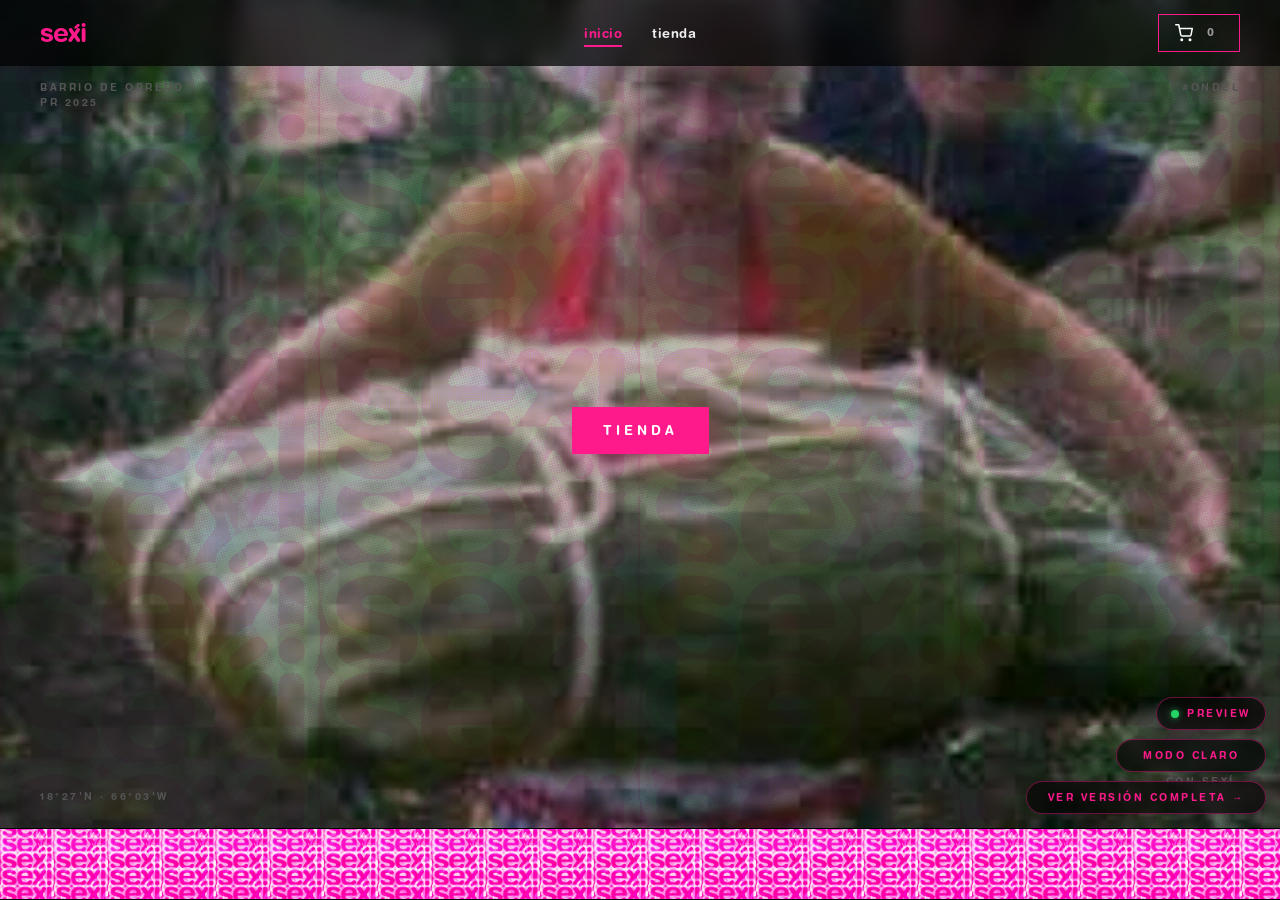
==== commit cc3ea7ed: "Drive change #13: 'Barrio Obrero' -> 'Barrio De Obrero' everywhere All 12 occurrences across home, t" ====
--- a/home-locked.html
+++ b/home-locked.html
@@ -7,7 +7,7 @@
   <meta name="description" content="sexí studios — fiestas, drops y spotlights a artistas boricuas up-and-coming. Santurce, San Juan. Digital, ácido, oscuro, boricua, imperfecto.">
   <meta name="theme-color" content="#000000">
   <meta property="og:title" content="sexí — santurce, PR">
-  <meta property="og:description" content="sexí studios · Barrio Obrero. Arte, videos, memes, fiestas de la escena ondel de PR.">
+  <meta property="og:description" content="sexí studios · Barrio De Obrero. Arte, videos, memes, fiestas de la escena ondel de PR.">
   <meta property="og:type" content="website">
   <meta property="og:url" content="https://sexipr.com">
   <meta property="og:image" content="assets/og-image.jpg">
@@ -19,8 +19,8 @@
   <link rel="icon" type="image/png" sizes="16x16" href="assets/favicon/favicon-16.png">
   <link rel="apple-touch-icon" sizes="180x180" href="assets/favicon/favicon-180.png">
   <link rel="icon" type="image/png" sizes="512x512" href="assets/favicon/favicon-512.png">
-  <link rel="preload" as="video" href="assets/02-hero-media/rot-loop-01.mp4" type="video/mp4">
-  <link rel="stylesheet" href="styles.css?v=86">
+  <link rel="preload" as="video" href="assets/02-hero-media/rot-loop-02.mp4?v=2" type="video/mp4">
+  <link rel="stylesheet" href="styles.css?v=89">
   <style>
     /* Locked variant — fills the viewport exactly, no scroll past the ticker.
        We stack vh / svh / lvh / dvh units so the body always reaches the
@@ -79,12 +79,12 @@
   <!-- ===== HERO ===== -->
   <section class="hero" id="hero">
     <video class="hero__video" autoplay muted loop playsinline poster="assets/05-social-archive/sexi-dump/sexi-dump-08.jpg">
-      <source src="assets/02-hero-media/rot-loop-01.mp4" type="video/mp4">
+      <source src="assets/02-hero-media/rot-loop-02.mp4?v=2" type="video/mp4">
     </video>
     <div class="hero__scrim"></div>
     <div class="hero__halftone halftone"></div>
 
-    <p class="hero__corner hero__corner--tl">Barrio Obrero<br>PR 2025</p>
+    <p class="hero__corner hero__corner--tl">Barrio De Obrero<br>PR 2025</p>
     <p class="hero__corner hero__corner--tr">#ondel</p>
 
     <div class="hero__content">
--- a/styles.css
+++ b/styles.css
@@ -5046,3 +5046,10 @@
   font-size: 0.95em;
   transform: translate(-50%, 0) rotate(-4deg);
 }
+
+
+/* === Phone hero corners — bump top labels up so they hug the nav (Drive change #12) === */
+@media (max-width: 640px) {
+  .hero__corner--tl { top: 28px; }
+  .hero__corner--tr { top: 28px; }
+}
